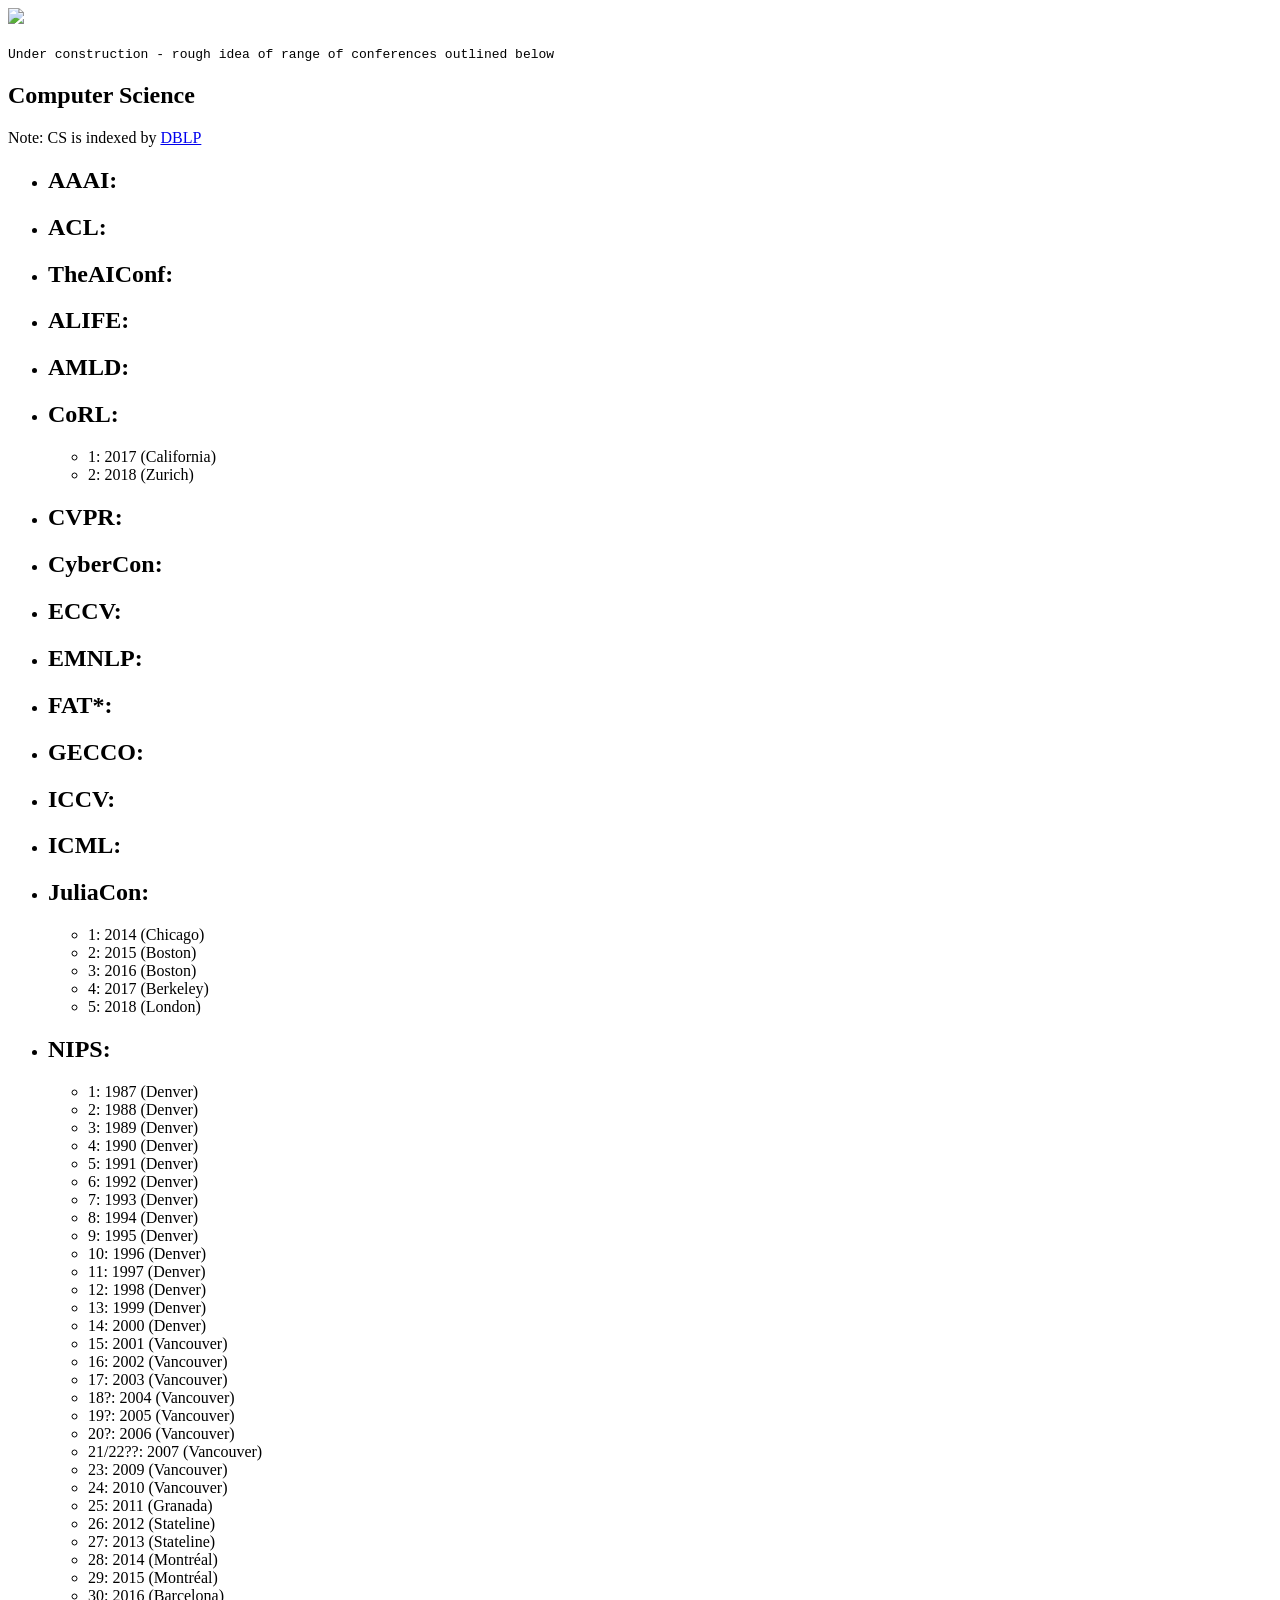
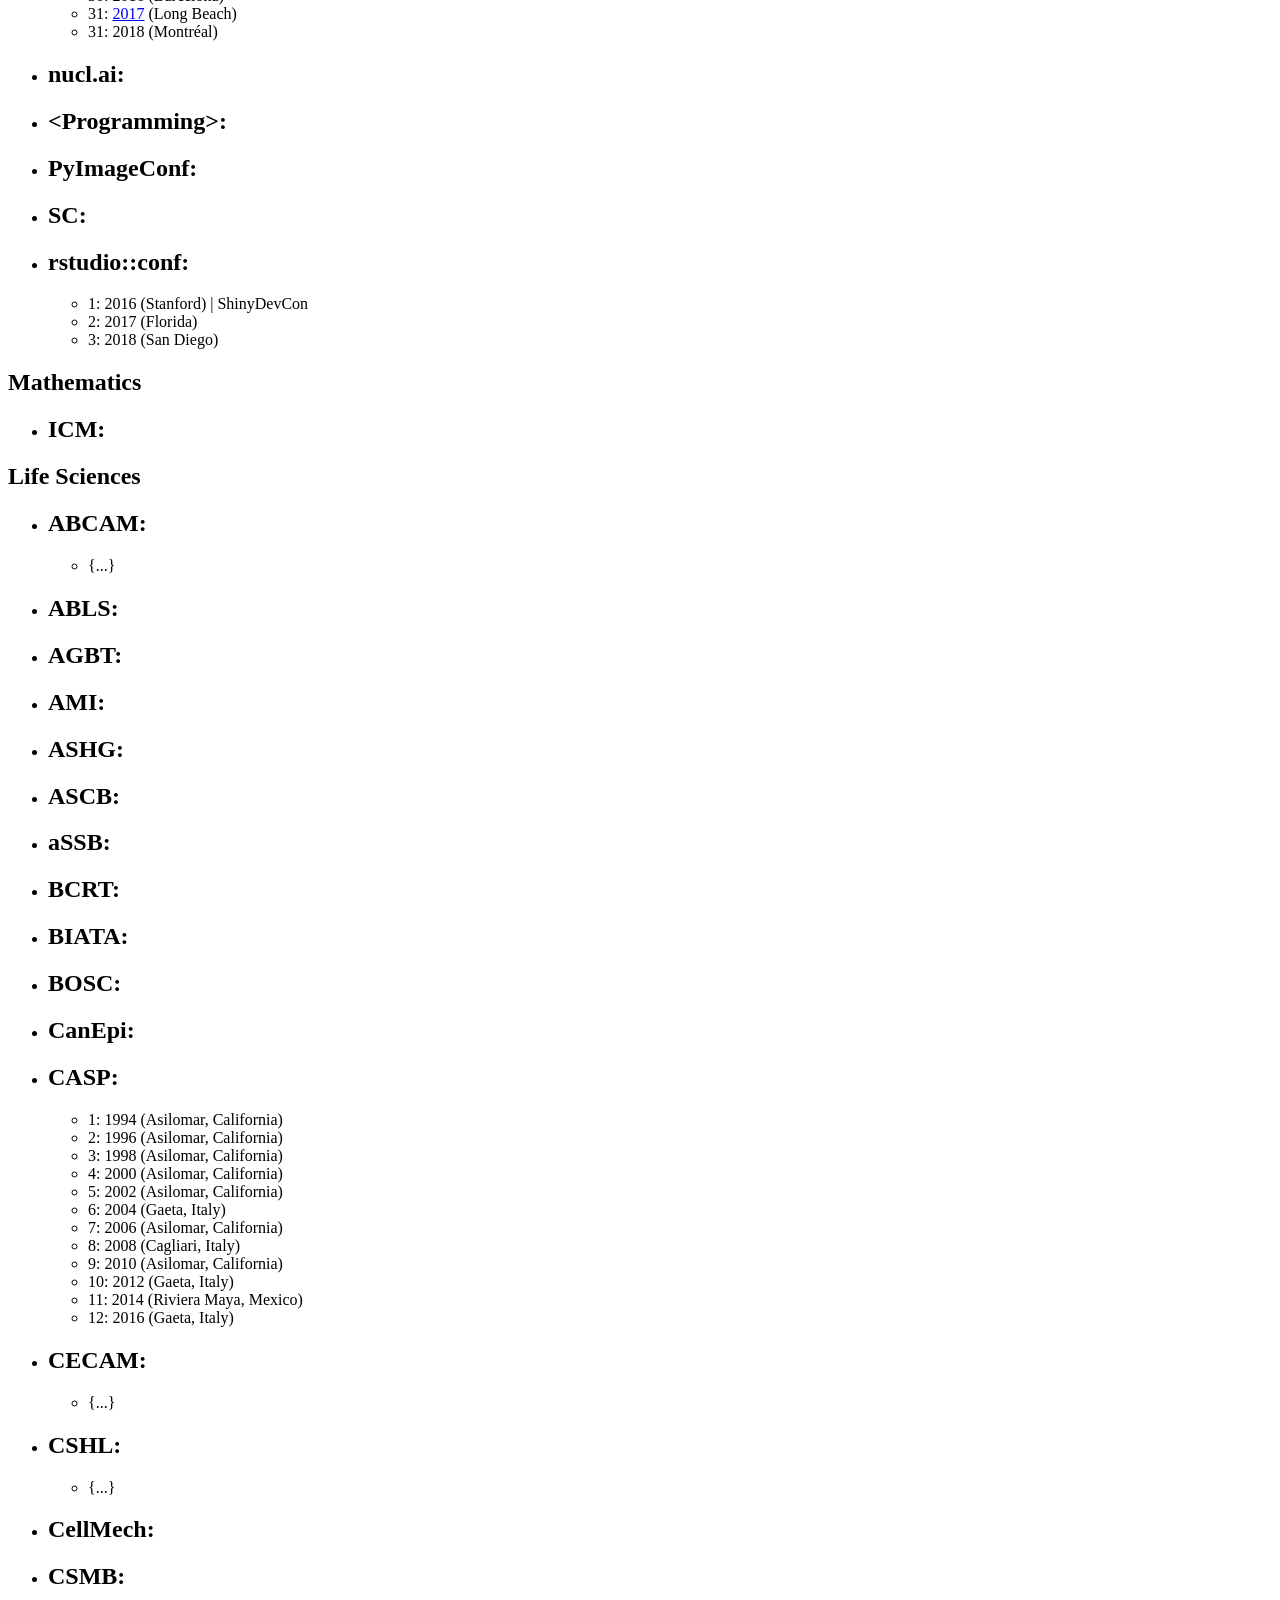
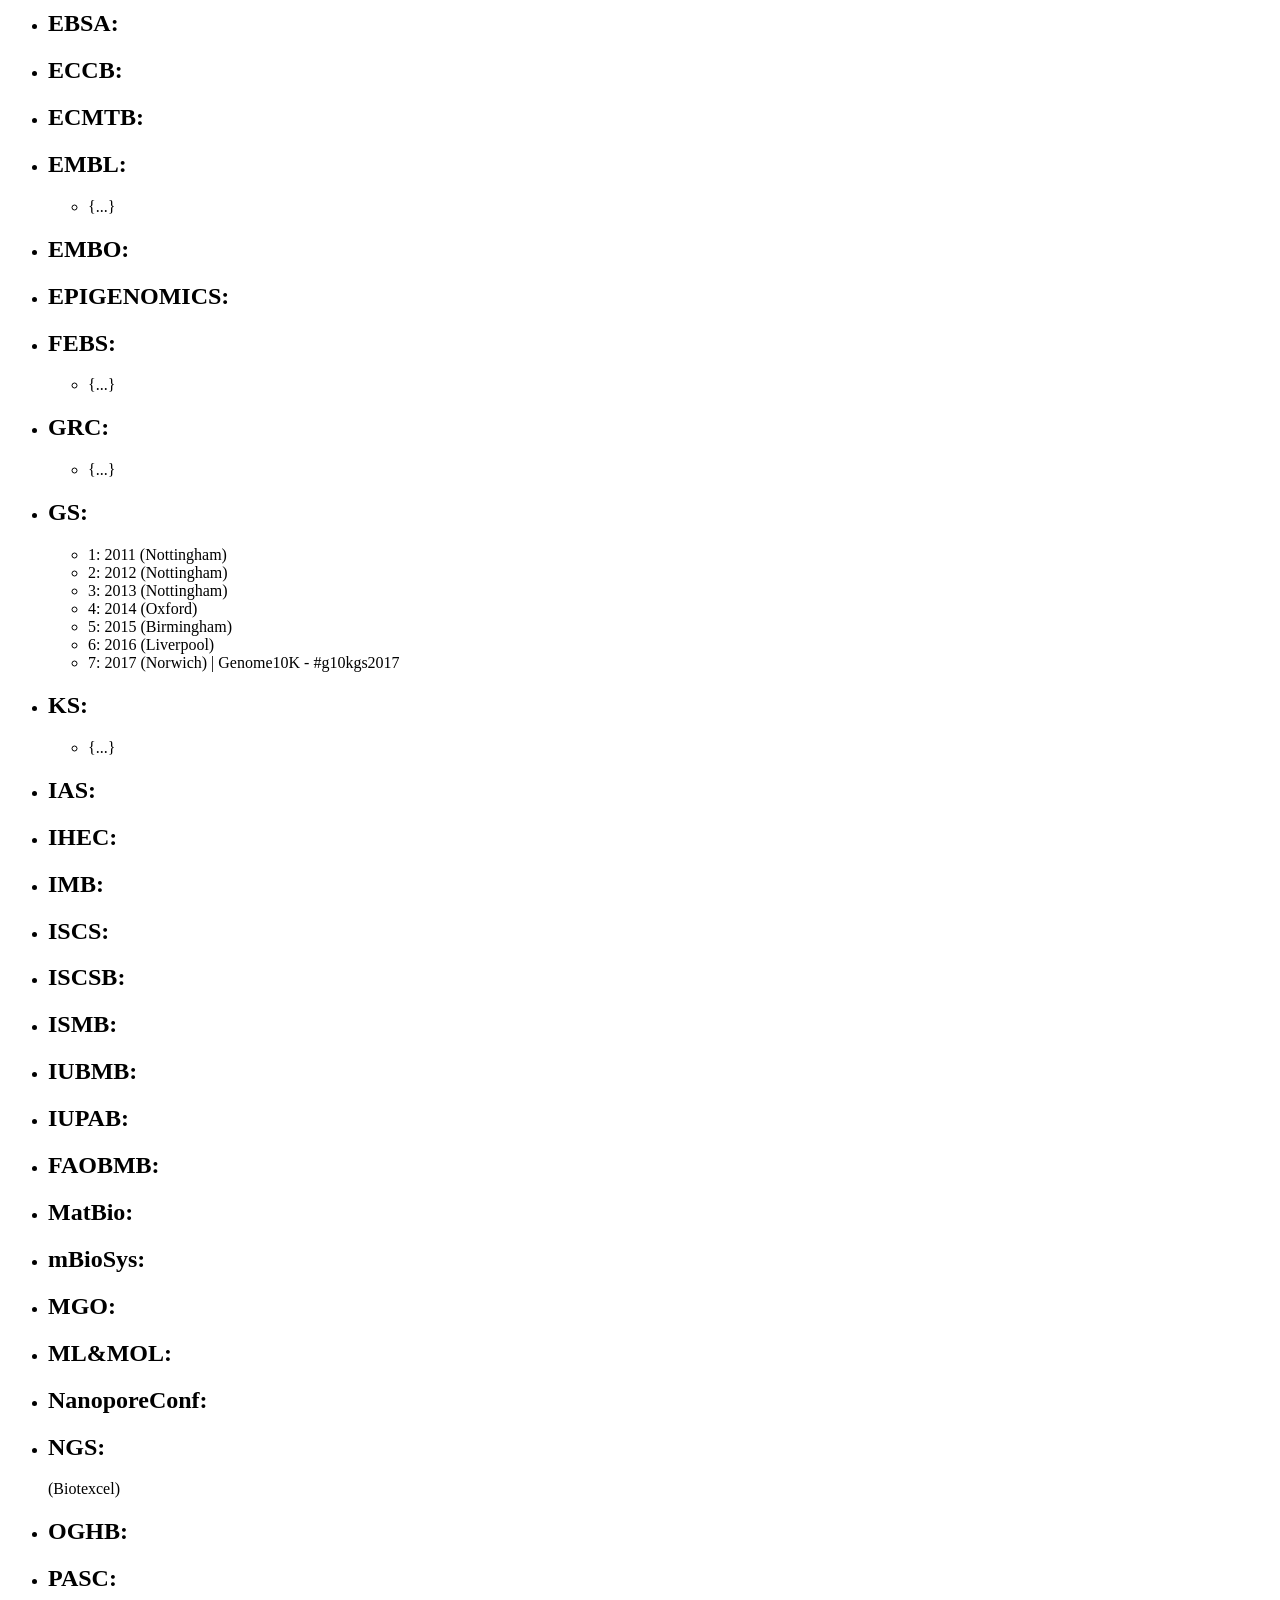
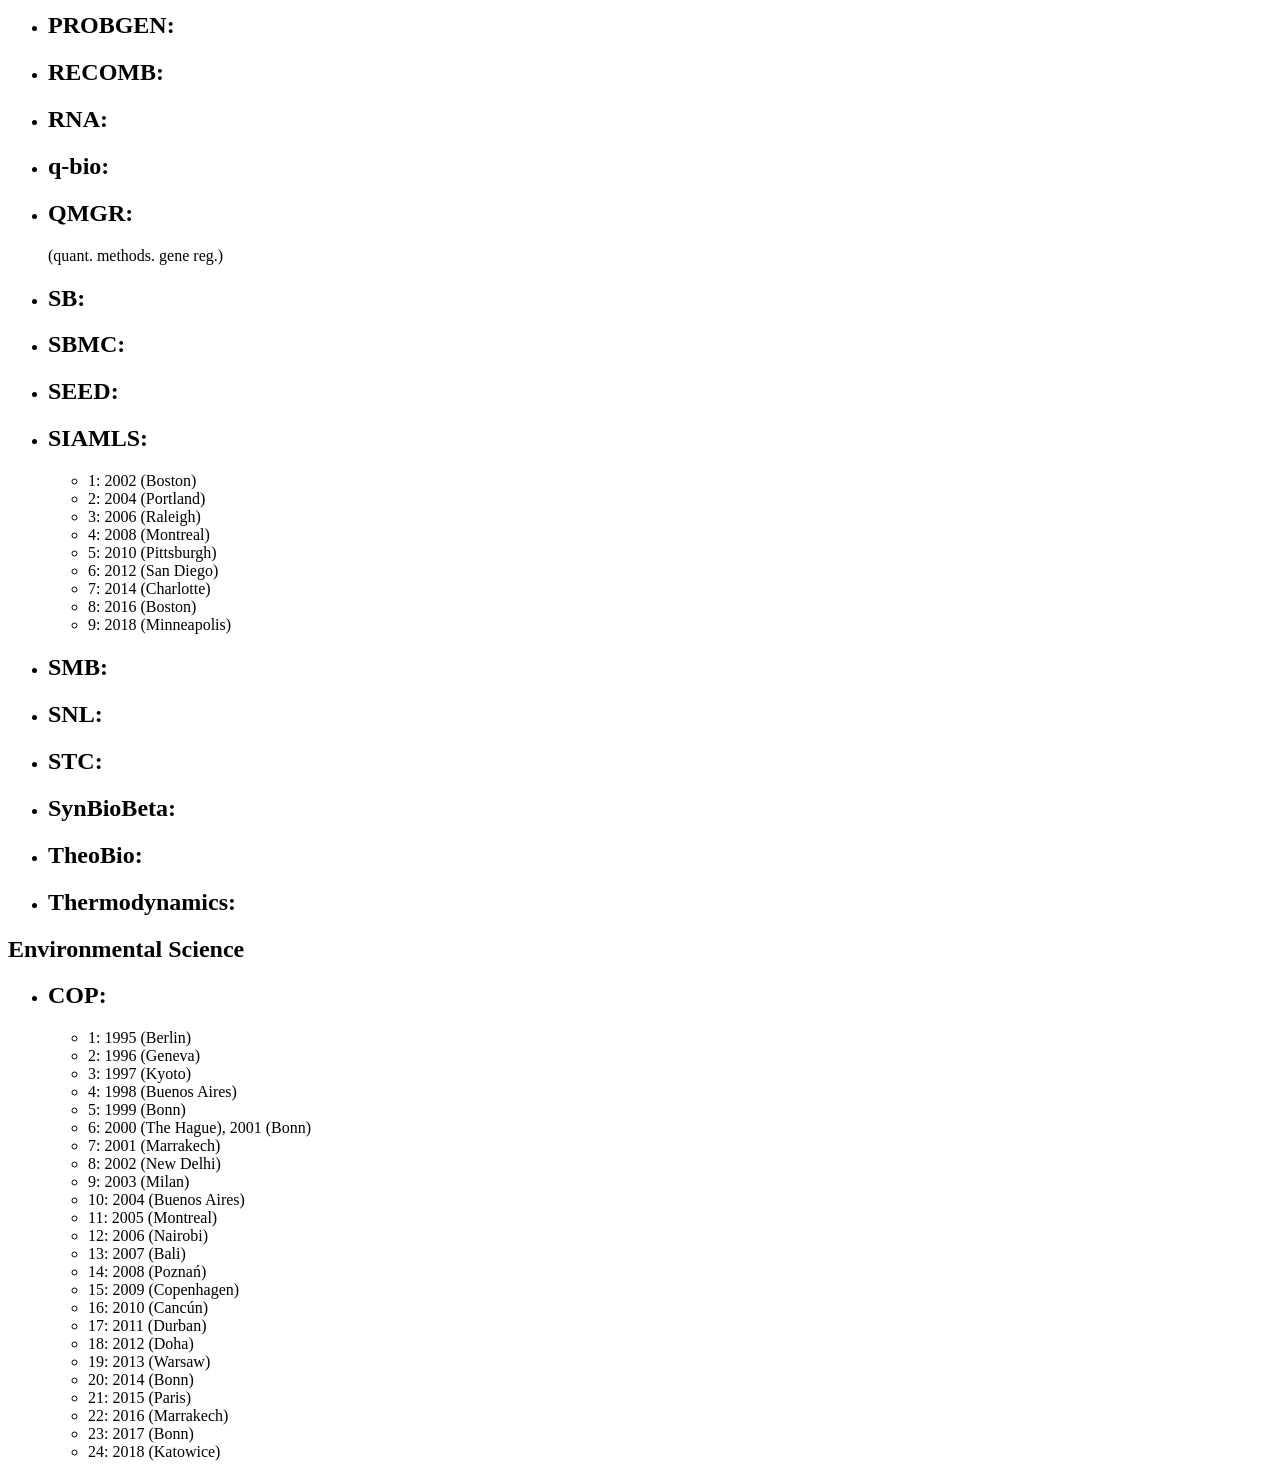
==== index.html @ 93356c05 "Update index.html" ====
<!doctype html>

<html lang="en">
<head>
  <meta charset="utf-8">

  <title>queck⠶conf</title>
  <meta name="description" content="queck⠶conf">
  <meta name="author" content="Louis Maddox">

<!--  <link rel="stylesheet" href="css/styles.css?v=1.0"> -->
</head>

<body>
  <img src="https://raw.githubusercontent.com/lmmx/shots/master/2017/Dec/conf.jpg" style="max-width:100%;"/>
  <section>
    <p><code>Under construction - rough idea of range of conferences outlined below</code></p>
    
    <h1>Computer Science</h1>
    <p>Note: CS is indexed by <a href="http://dblp.org/db/conf/index">DBLP</a></p>
    <ul>
      <li><h2>AAAI:</h2></li>
      <li><h2>ACL:</h2></li>
      <li><h2>TheAIConf:</h2></li>
      <li><h2>ALIFE:</h2></li>
      <li><h2>AMLD:</h2></li>
      <li><h2>CoRL:</h2>
        <ul>
          <li>1: 2017 (California)</li>
          <li>2: 2018 (Zurich)</li>
        </ul>
      </li>
      <li><h2>CVPR:</h2></li>
      <li><h2>CyberCon:</h2></li>
      <li><h2>ECCV:</h2></li>
      <li><h2>EMNLP:</h2></li>
      <li><h2>FAT*:</h2></li>
      <li><h2>GECCO:</h2></li>
      <li><h2>ICCV:</h2></li>
      <li><h2>ICML:</h2></li>
      <li><h2>JuliaCon:</h2>
        <ul>
          <li>1: 2014 (Chicago)</li>
          <li>2: 2015 (Boston)</li>
          <li>3: 2016 (Boston)</li>
          <li>4: 2017 (Berkeley)</li>
          <li>5: 2018 (London)</li>
        </ul>
      </li>
      <li><h2>NIPS:</h2>
        <ul>
          <li>1: 1987 (Denver)</li>
          <li>2: 1988 (Denver)</li>
          <li>3: 1989 (Denver)</li>
          <li>4: 1990 (Denver)</li>
          <li>5: 1991 (Denver)</li>
          <li>6: 1992 (Denver)</li>
          <li>7: 1993 (Denver)</li>
          <li>8: 1994 (Denver)</li>
          <li>9: 1995 (Denver)</li>
          <li>10: 1996 (Denver)</li>
          <li>11: 1997 (Denver)</li>
          <li>12: 1998 (Denver)</li>
          <li>13: 1999 (Denver)</li>
          <li>14: 2000 (Denver)</li>
          <li>15: 2001 (Vancouver)</li>
          <li>16: 2002 (Vancouver)</li>
          <li>17: 2003 (Vancouver)</li>
          <li>18?: 2004 (Vancouver)</li>
          <li>19?: 2005 (Vancouver)</li>
          <li>20?: 2006 (Vancouver)</li>
          <li>21/22??: 2007 (Vancouver)</li>
          <li>23: 2009 (Vancouver)</li>
          <li>24: 2010 (Vancouver)</li>
          <li>25: 2011 (Granada)</li>
          <li>26: 2012 (Stateline)</li>
          <li>27: 2013 (Stateline)</li>
          <li>28: 2014 (Montréal)</li>
          <li>29: 2015 (Montréal)</li>
          <li>30: 2016 (Barcelona)</li>
          <li>31: <a href="/nips2017">2017</a> (Long Beach)</li>
          <li>31: 2018 (Montréal)</li>
        </ul>
      </li>
      <li><h2>nucl.ai:</h2></li>
      <li><h2>&lt;Programming&gt;:</h2></li>
      <li><h2>PyImageConf:</h2></li>
      <li><h2>SC:</h2></li>
      <li><h2>rstudio::conf:</h2>
        <ul>
          <li>1: 2016 (Stanford) | ShinyDevCon</li>
          <li>2: 2017 (Florida)</li>
          <li>3: 2018 (San Diego)</li>
        </ul></li>
    </ul>
    
    <h1>Mathematics</h1>
    <ul>
      <li><h2>ICM:</h2></li>
    </ul>
    
    <h1>Life Sciences</h1>
    <ul>
      <li><h2>ABCAM:</h2>
        <ul>
          <li>{...}</li>
        </ul>
      </li>
      <li><h2>ABLS:</h2></li>
      <li><h2>AGBT:</h2></li>
      <li><h2>AMI:</h2></li>
      <li><h2>ASHG:</h2></li>
      <li><h2>ASCB:</h2></li>
      <li><h2>aSSB:</h2></li>
      <li><h2>BCRT:</h2></li>
      <li><h2>BIATA:</h2></li>
      <li><h2>BOSC:</h2></li>
      <li><h2>CanEpi:</h2></li>      
      <li><h2>CASP:</h2>
        <ul>
          <li>1: 1994 (Asilomar, California)</li>
          <li>2: 1996 (Asilomar, California)</li>
          <li>3: 1998 (Asilomar, California)</li>
          <li>4: 2000 (Asilomar, California)</li>
          <li>5: 2002 (Asilomar, California)</li>
          <li>6: 2004 (Gaeta, Italy)</li>
          <li>7: 2006 (Asilomar, California)</li>
          <li>8: 2008 (Cagliari, Italy)</li>
          <li>9: 2010 (Asilomar, California)</li>
          <li>10: 2012 (Gaeta, Italy)</li>
          <li>11: 2014 (Riviera Maya, Mexico)</li>
          <li>12: 2016 (Gaeta, Italy)</li>
        </ul>
      </li>      
      <li><h2>CECAM:</h2>
        <ul>
          <li>{...}</li>
        </ul>
      </li>
      <li><h2>CSHL:</h2>
        <ul>
          <li>{...}</li>
        </ul>
      </li>
      <li><h2>CellMech:</h2></li>
      <li><h2>CSMB:</h2></li>
      <li><h2>EBSA:</h2></li>
      <li><h2>ECCB:</h2></li>
      <li><h2>ECMTB:</h2></li>
      <li><h2>EMBL:</h2>
        <ul>
          <li>{...}</li>
        </ul>
      </li>
      <li><h2>EMBO:</h2></li>
      <li><h2>EPIGENOMICS:</h2></li>
      <li><h2>FEBS:</h2>
        <ul>
          <li>{...}</li>
        </ul>
      </li>      <li><h2>GRC:</h2>
        <ul>
          <li>{...}</li>
        </ul>
      </li>
      <li><h2>GS:</h2>
        <ul>
          <li>1: 2011 (Nottingham)</li>
          <li>2: 2012 (Nottingham)</li>
          <li>3: 2013 (Nottingham)</li>
          <li>4: 2014 (Oxford)</li>
          <li>5: 2015 (Birmingham)</li>
          <li>6: 2016 (Liverpool)</li>
          <li>7: 2017 (Norwich) | Genome10K - #g10kgs2017</li>
        </ul>
      </li>
      <li><h2>KS:</h2>
        <ul>
          <li>{...}</li>
        </ul>
      </li>
      <li><h2>IAS:</h2></li>
      <li><h2>IHEC:</h2></li>
      <li><h2>IMB:</h2></li>
      <li><h2>ISCS:</h2></li>
      <li><h2>ISCSB:</h2></li>
      <li><h2>ISMB:</h2></li>
      <li><h2>IUBMB:</h2></li>
      <li><h2>IUPAB:</h2></li>
      <li><h2>FAOBMB:</h2></li>
      <li><h2>MatBio:</h2></li>
      <li><h2>mBioSys:</h2></li>
      <li><h2>MGO:</h2></li>
      <li><h2>ML&MOL:</h2></li>
      <li><h2>NanoporeConf:</h2></li>
      <li><h2>NGS:</h2> (Biotexcel)</li>
      <li><h2>OGHB:</h2></li>
      <li><h2>PASC:</h2></li>
      <li><h2>PROBGEN:</h2></li>
      <li><h2>RECOMB:</h2></li>
      <li><h2>RNA:</h2></li>
      <li><h2>q-bio:</h2></li>
      <li><h2>QMGR:</h2> (quant. methods. gene reg.)</li>
      <li><h2>SB:</h2></li>
      <li><h2>SBMC:</h2></li>
      <li><h2>SEED:</h2></li>
      <li><h2>SIAMLS:</h2>
        <ul>
          <li>1: 2002 (Boston)</li>
          <li>2: 2004 (Portland)</li>
          <li>3: 2006 (Raleigh)</li>
          <li>4: 2008 (Montreal)</li>
          <li>5: 2010 (Pittsburgh)</li>
          <li>6: 2012 (San Diego)</li>
          <li>7: 2014 (Charlotte)</li>
          <li>8: 2016 (Boston)</li>
          <li>9: 2018 (Minneapolis)</li>
        </ul>
      </li>
      <li><h2>SMB:</h2></li>
      <li><h2>SNL:</h2></li>
      <li><h2>STC:</h2></li>
      <li><h2>SynBioBeta:</h2></li>
      <li><h2>TheoBio:</h2></li>
      <li><h2>Thermodynamics:</h2></li>
    </ul>
    <h1>Environmental Science</h1>
    <ul>
      <li><h2>COP:</h2>
        <ul>
          <li>1: 1995 (Berlin)</li>
          <li>2: 1996 (Geneva)</li>
          <li>3: 1997 (Kyoto)</li>
          <li>4: 1998 (Buenos Aires)</li>
          <li>5: 1999 (Bonn)</li>
          <li>6: 2000 (The Hague), 2001 (Bonn)</li>
          <li>7: 2001 (Marrakech)</li>
          <li>8: 2002 (New Delhi)</li>
          <li>9: 2003 (Milan)</li>
          <li>10: 2004 (Buenos Aires)</li>
          <li>11: 2005 (Montreal)</li>
          <li>12: 2006 (Nairobi)</li>
          <li>13: 2007 (Bali)</li>
          <li>14: 2008 (Poznań)</li>
          <li>15: 2009 (Copenhagen)</li>
          <li>16: 2010 (Cancún)</li>
          <li>17: 2011 (Durban)</li>
          <li>18: 2012 (Doha)</li>
          <li>19: 2013 (Warsaw)</li>
          <li>20: 2014 (Bonn)</li>
          <li>21: 2015 (Paris)</li>
          <li>22: 2016 (Marrakech)</li>
          <li>23: 2017 (Bonn)</li>
          <li>24: 2018 (Katowice)</li>
        </ul>
      </li>
    </ul>

  </section>
  <!--<script src="js/scripts.js"></script>-->
</body>
</html>
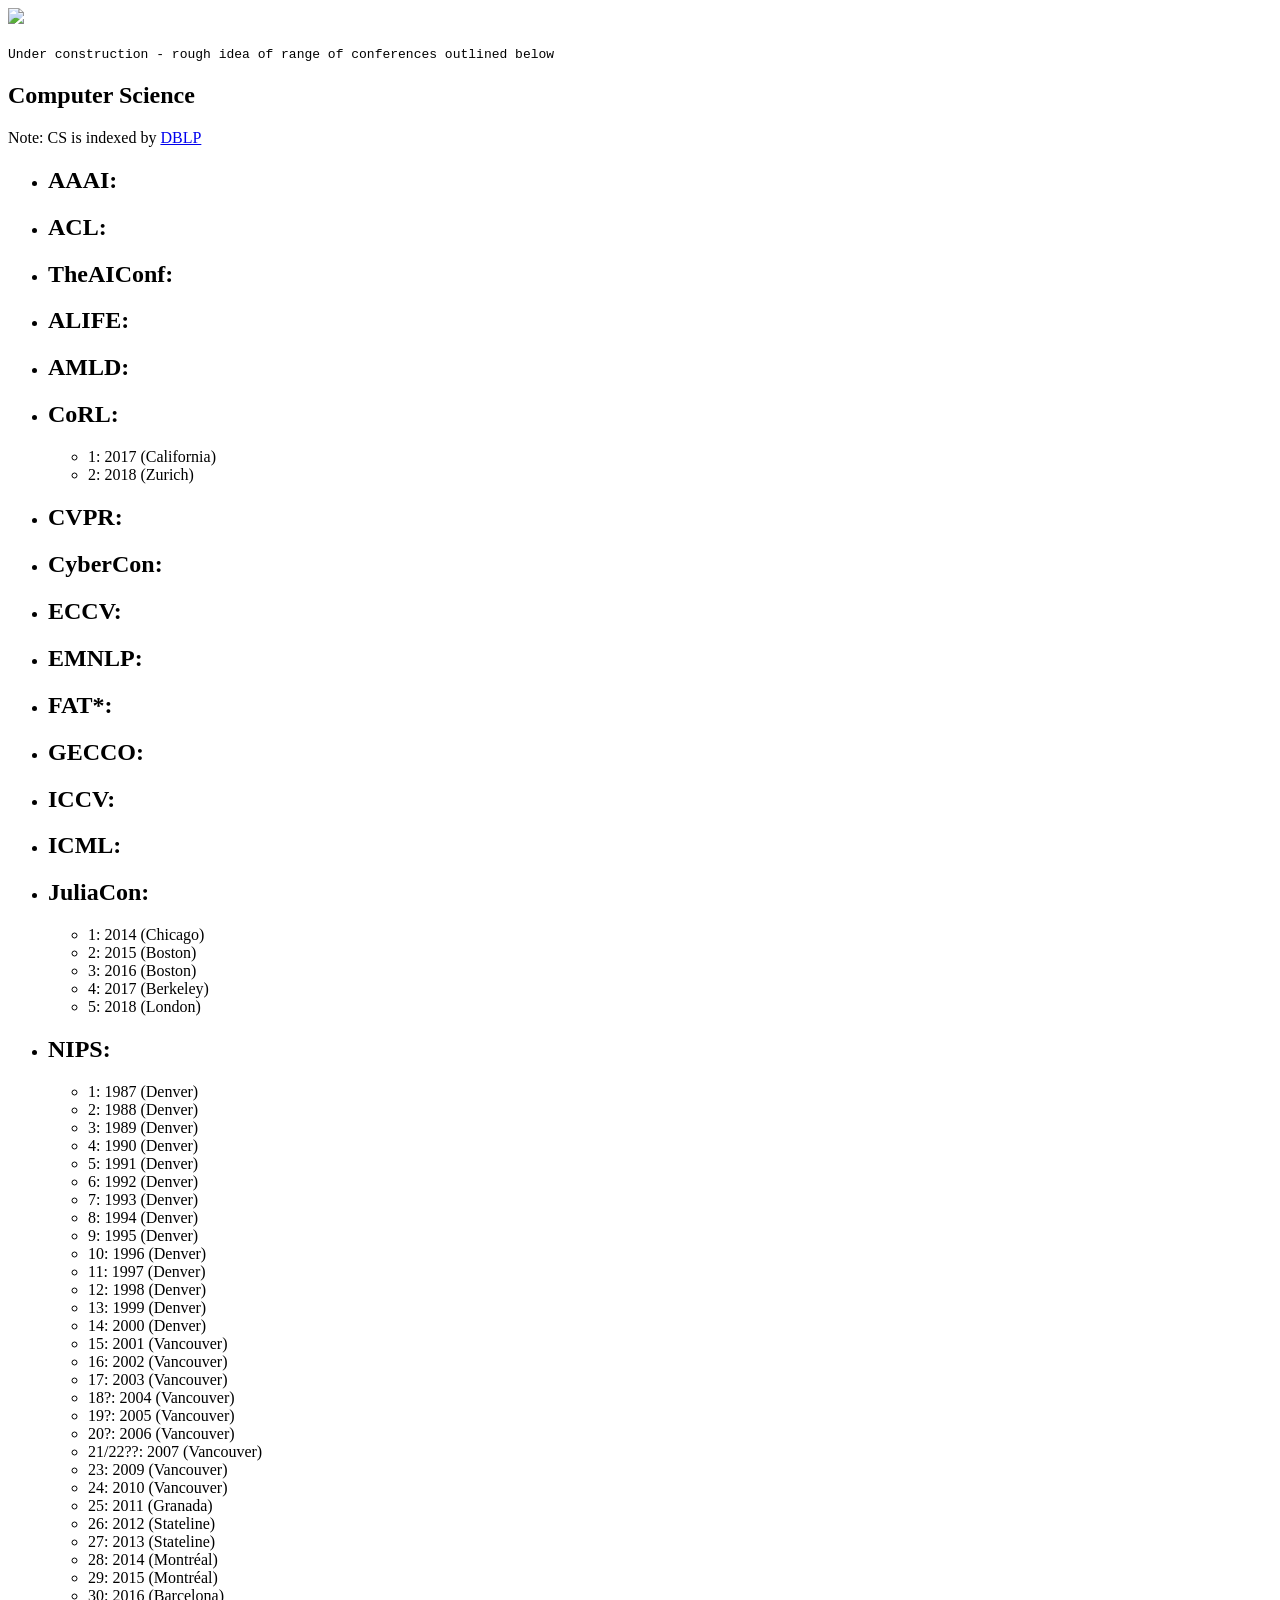
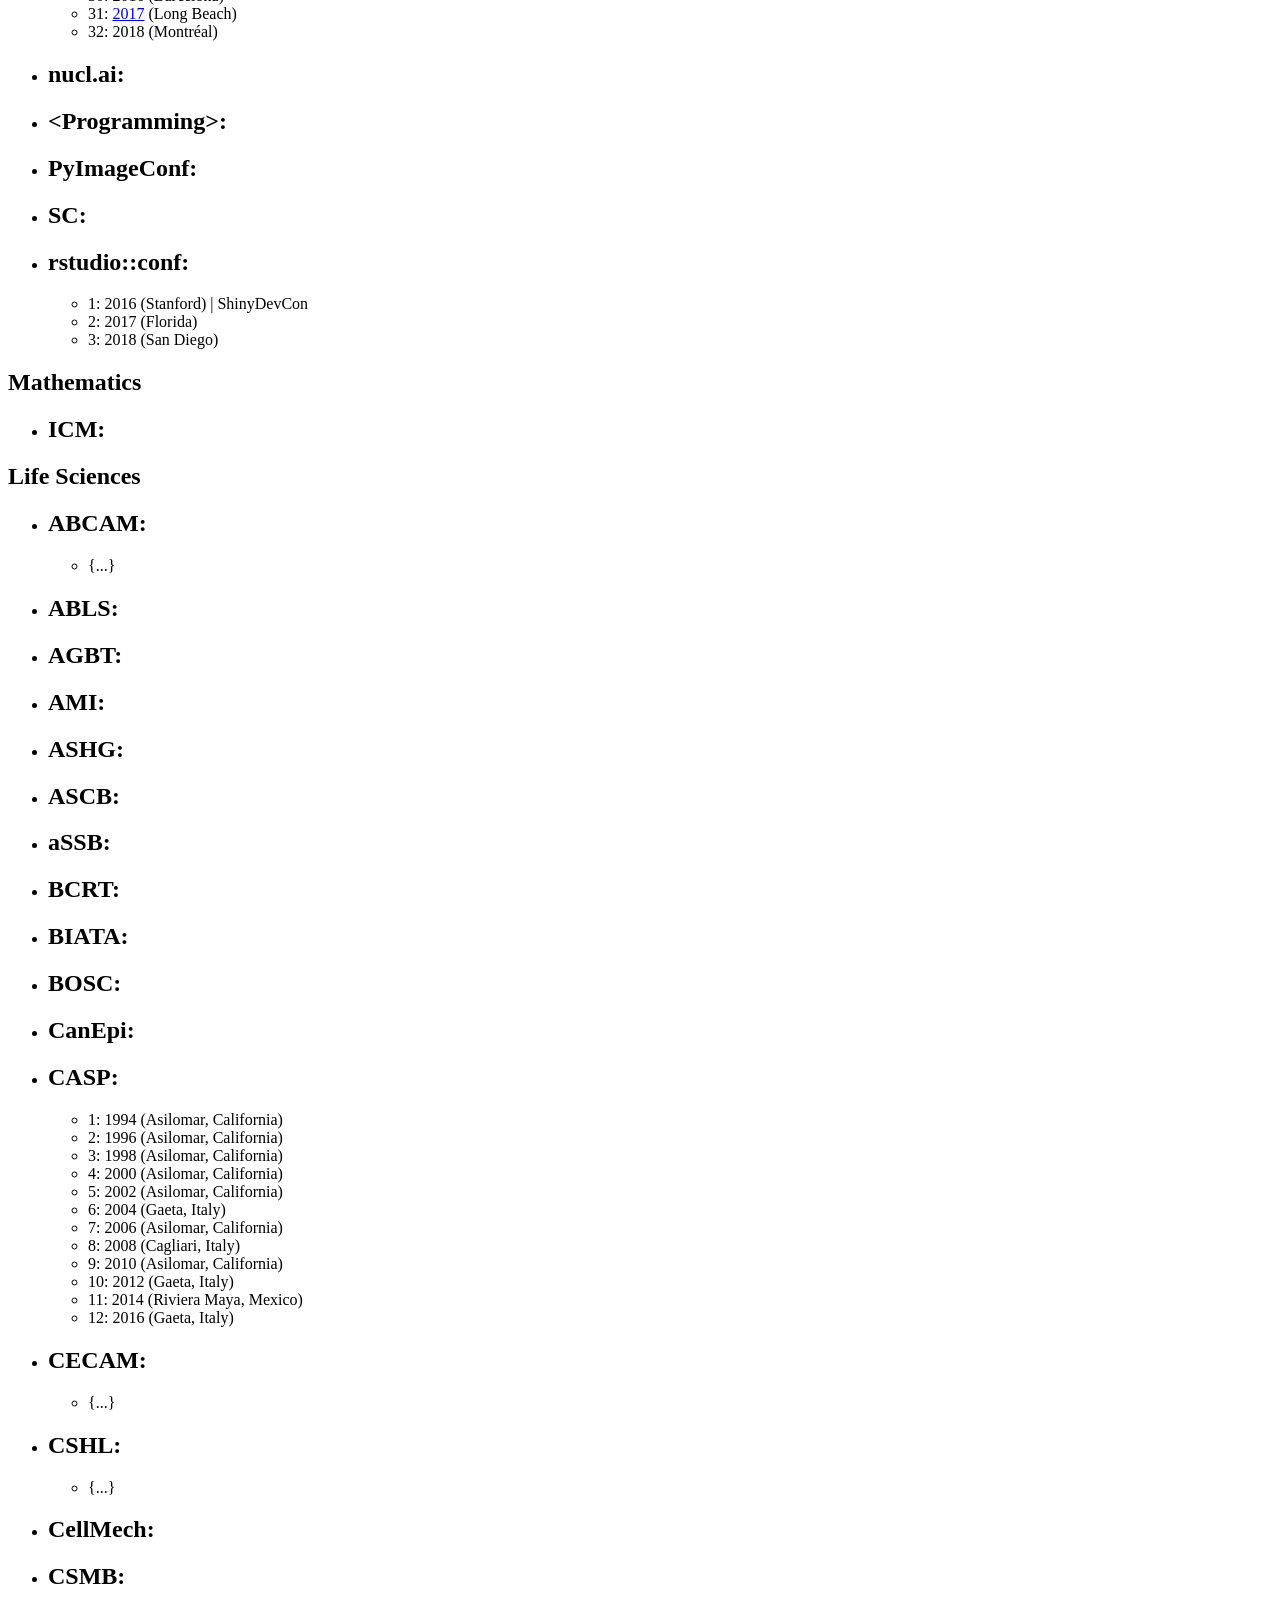
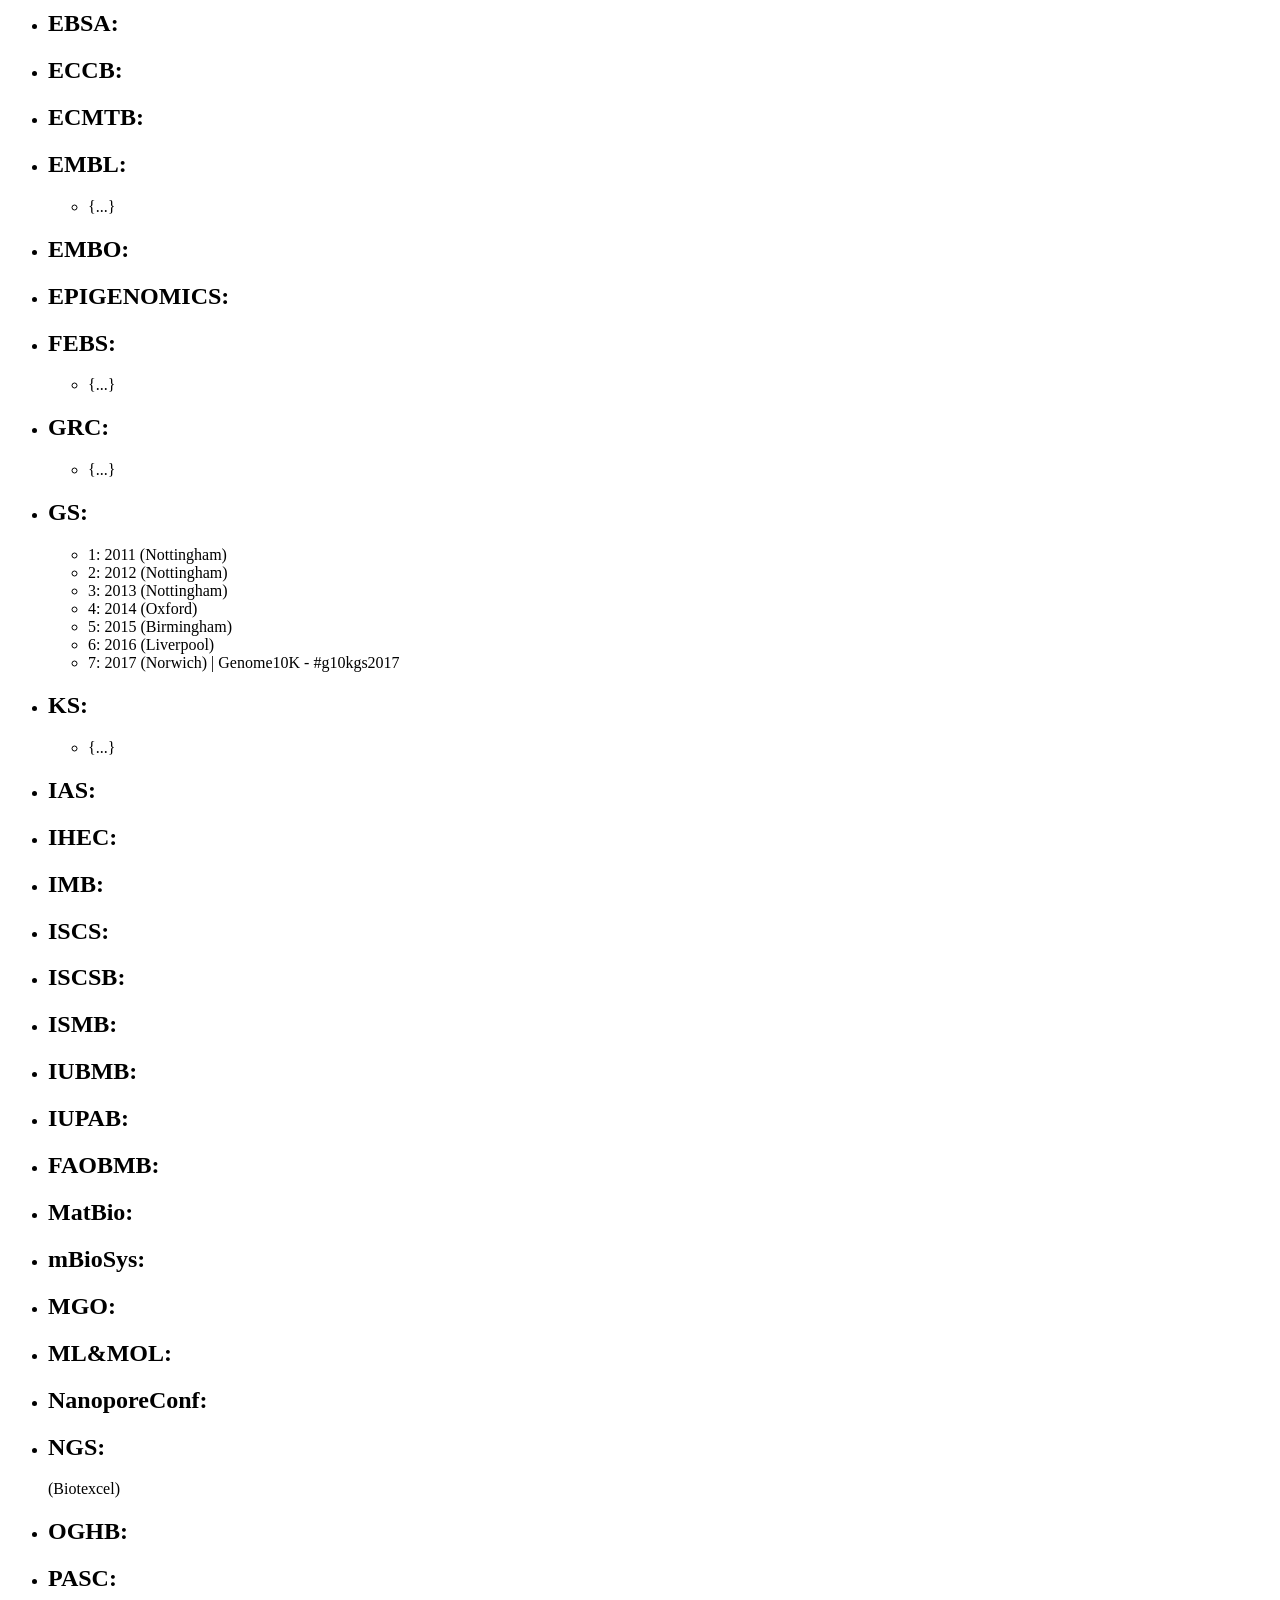
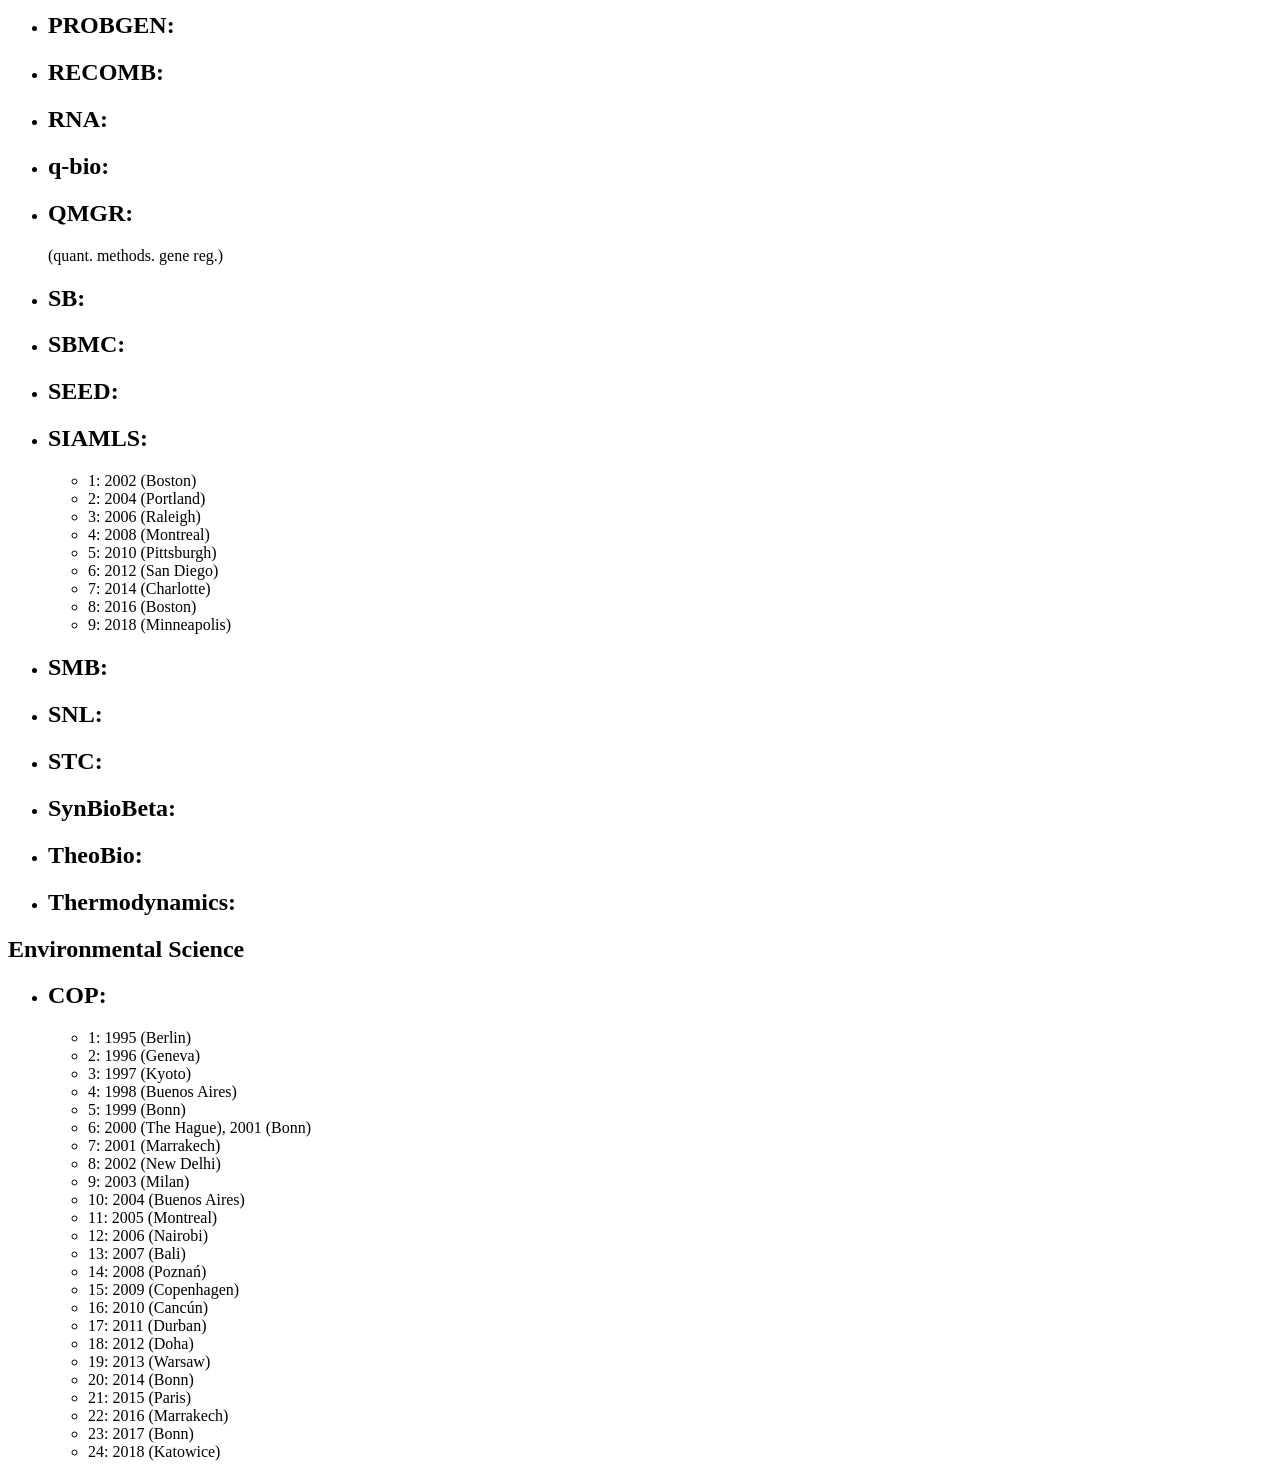
==== commit a2a46718: "Update index.html" ====
--- a/index.html
+++ b/index.html
@@ -79,7 +79,7 @@
           <li>29: 2015 (Montréal)</li>
           <li>30: 2016 (Barcelona)</li>
           <li>31: <a href="/nips2017">2017</a> (Long Beach)</li>
-          <li>31: 2018 (Montréal)</li>
+          <li>32: 2018 (Montréal)</li>
         </ul>
       </li>
       <li><h2>nucl.ai:</h2></li>
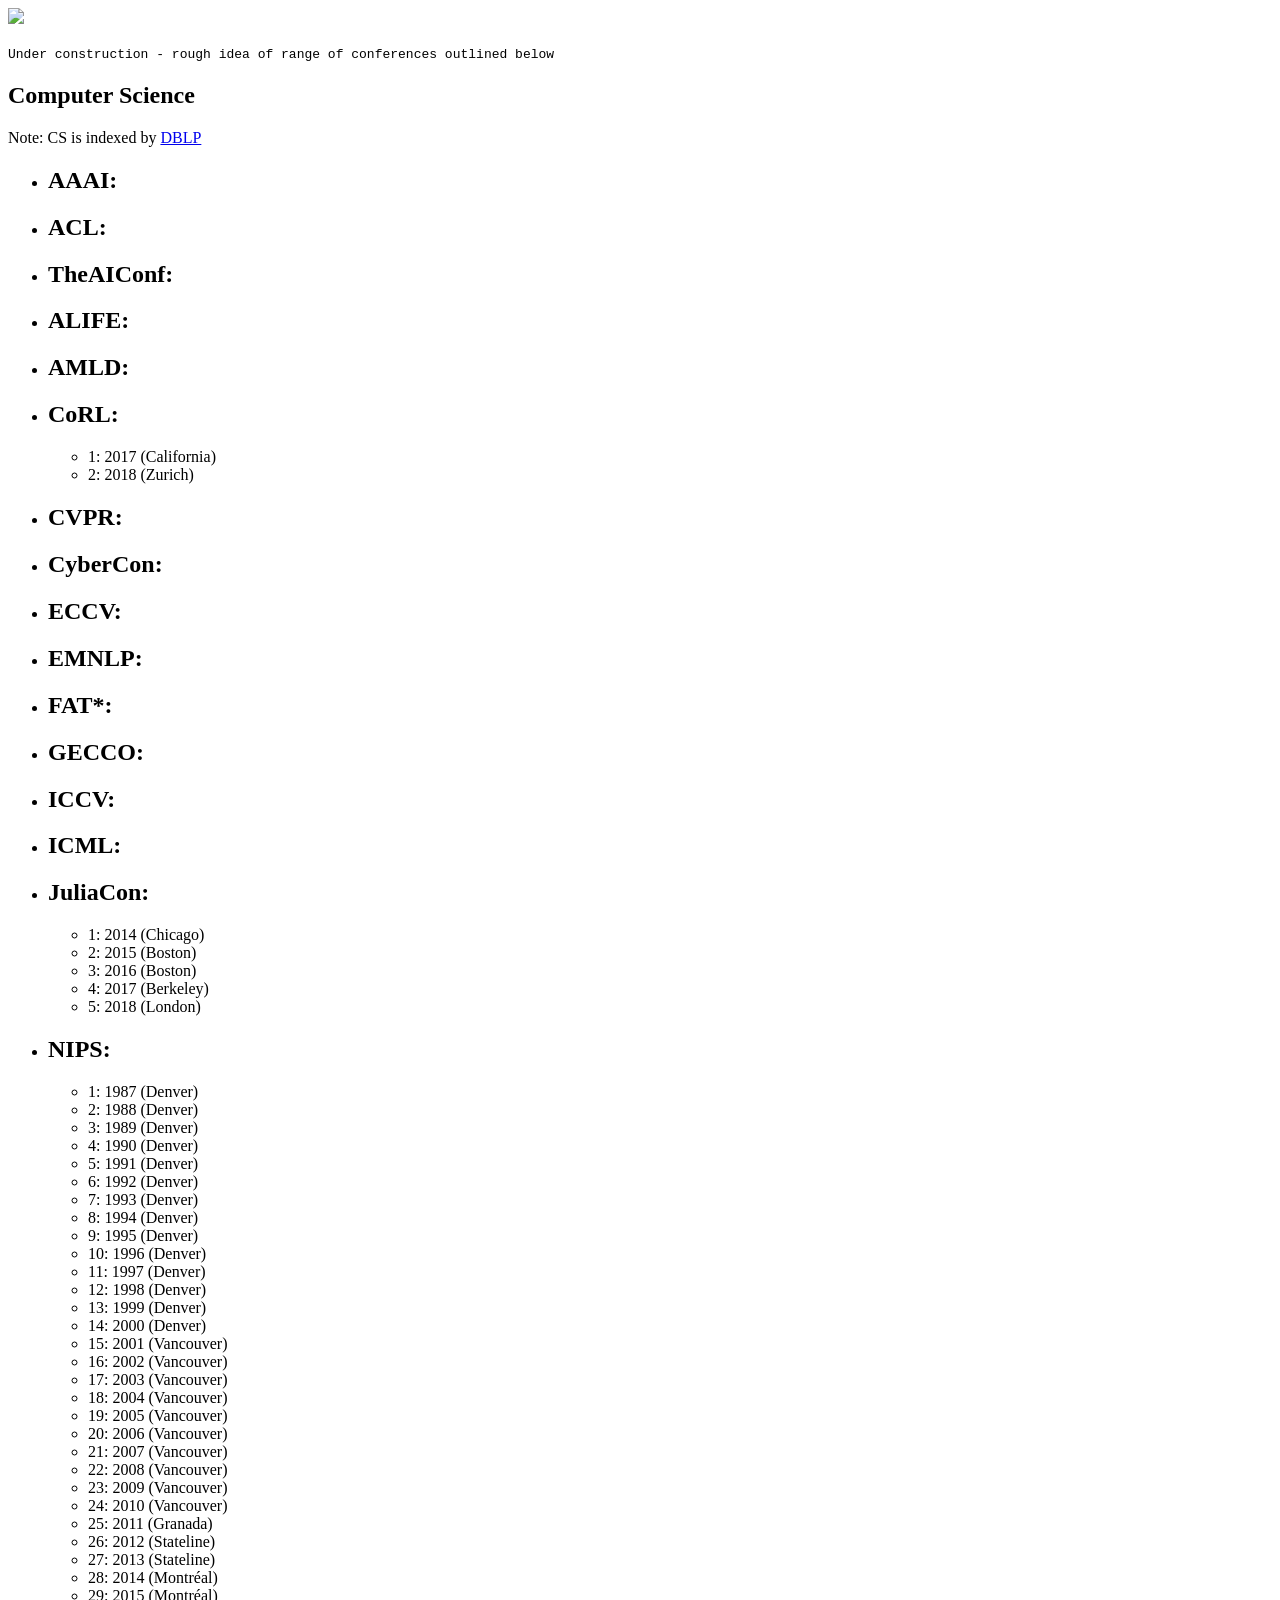
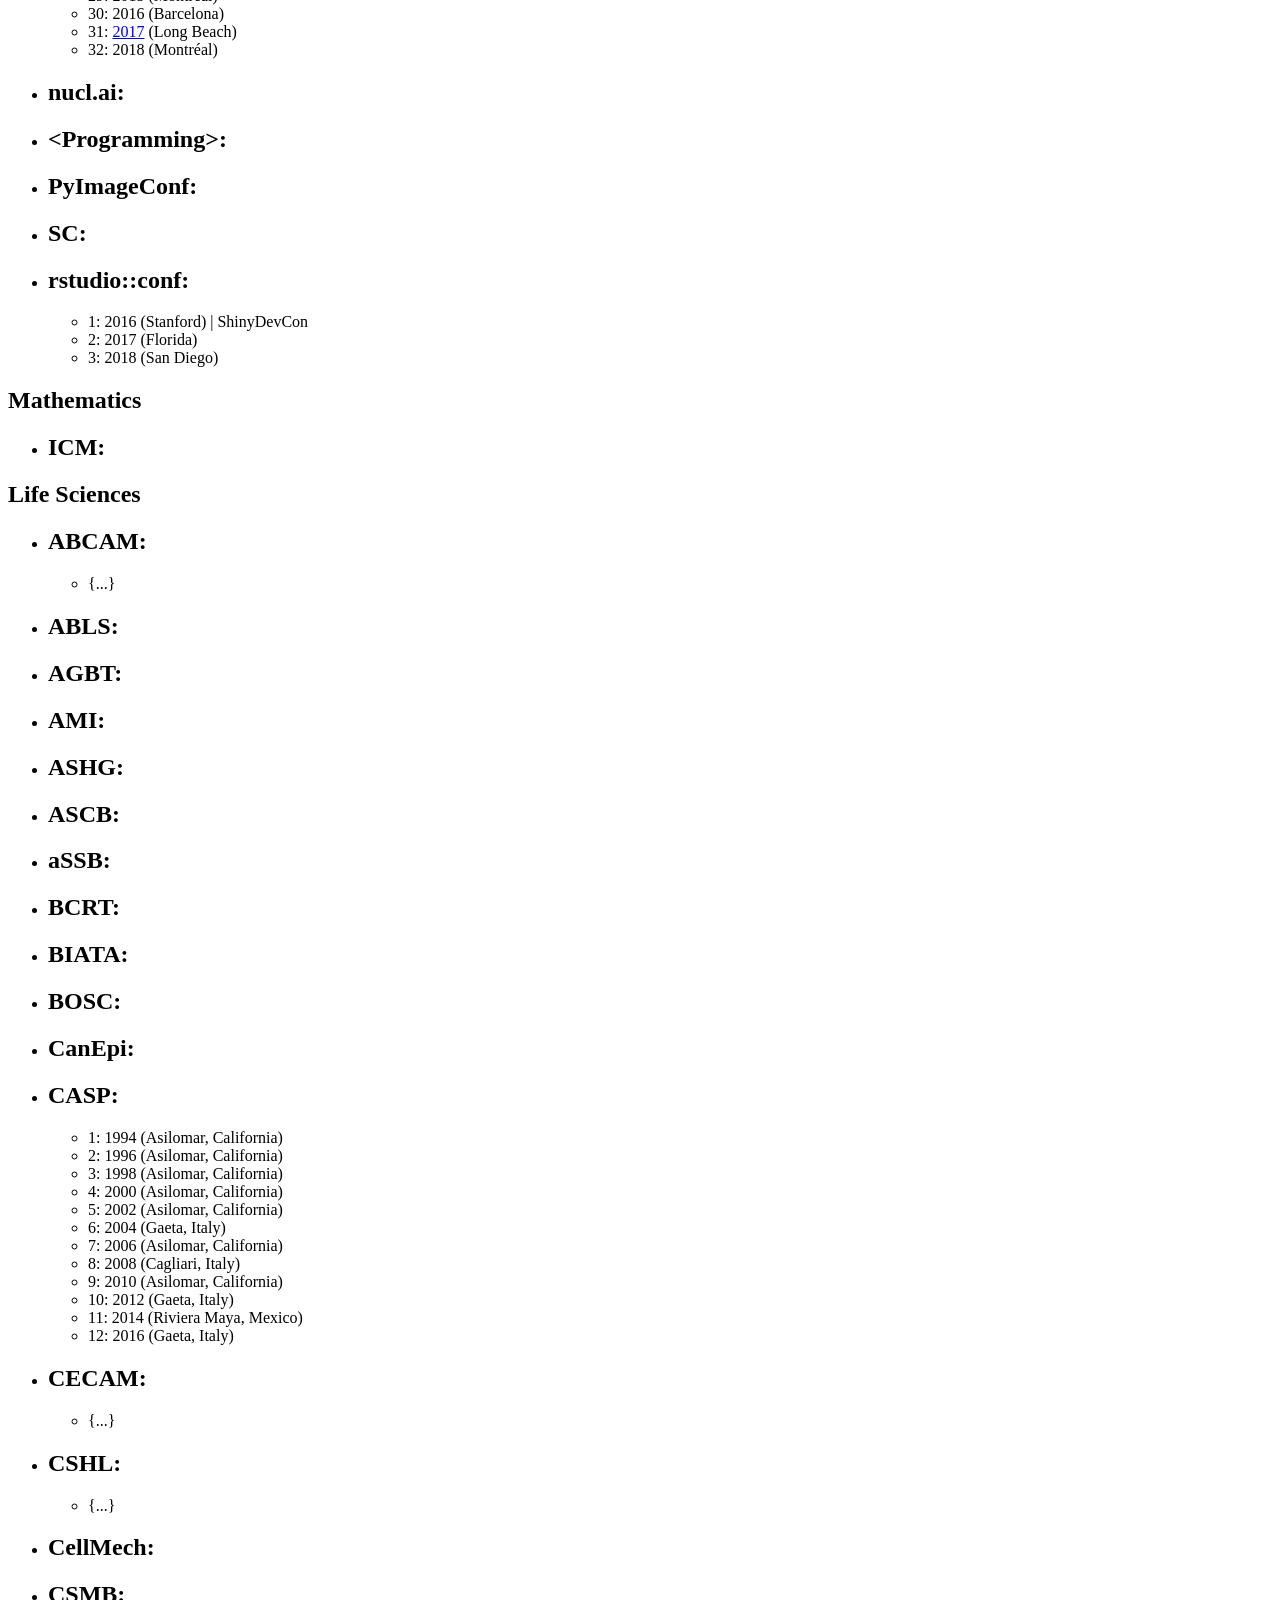
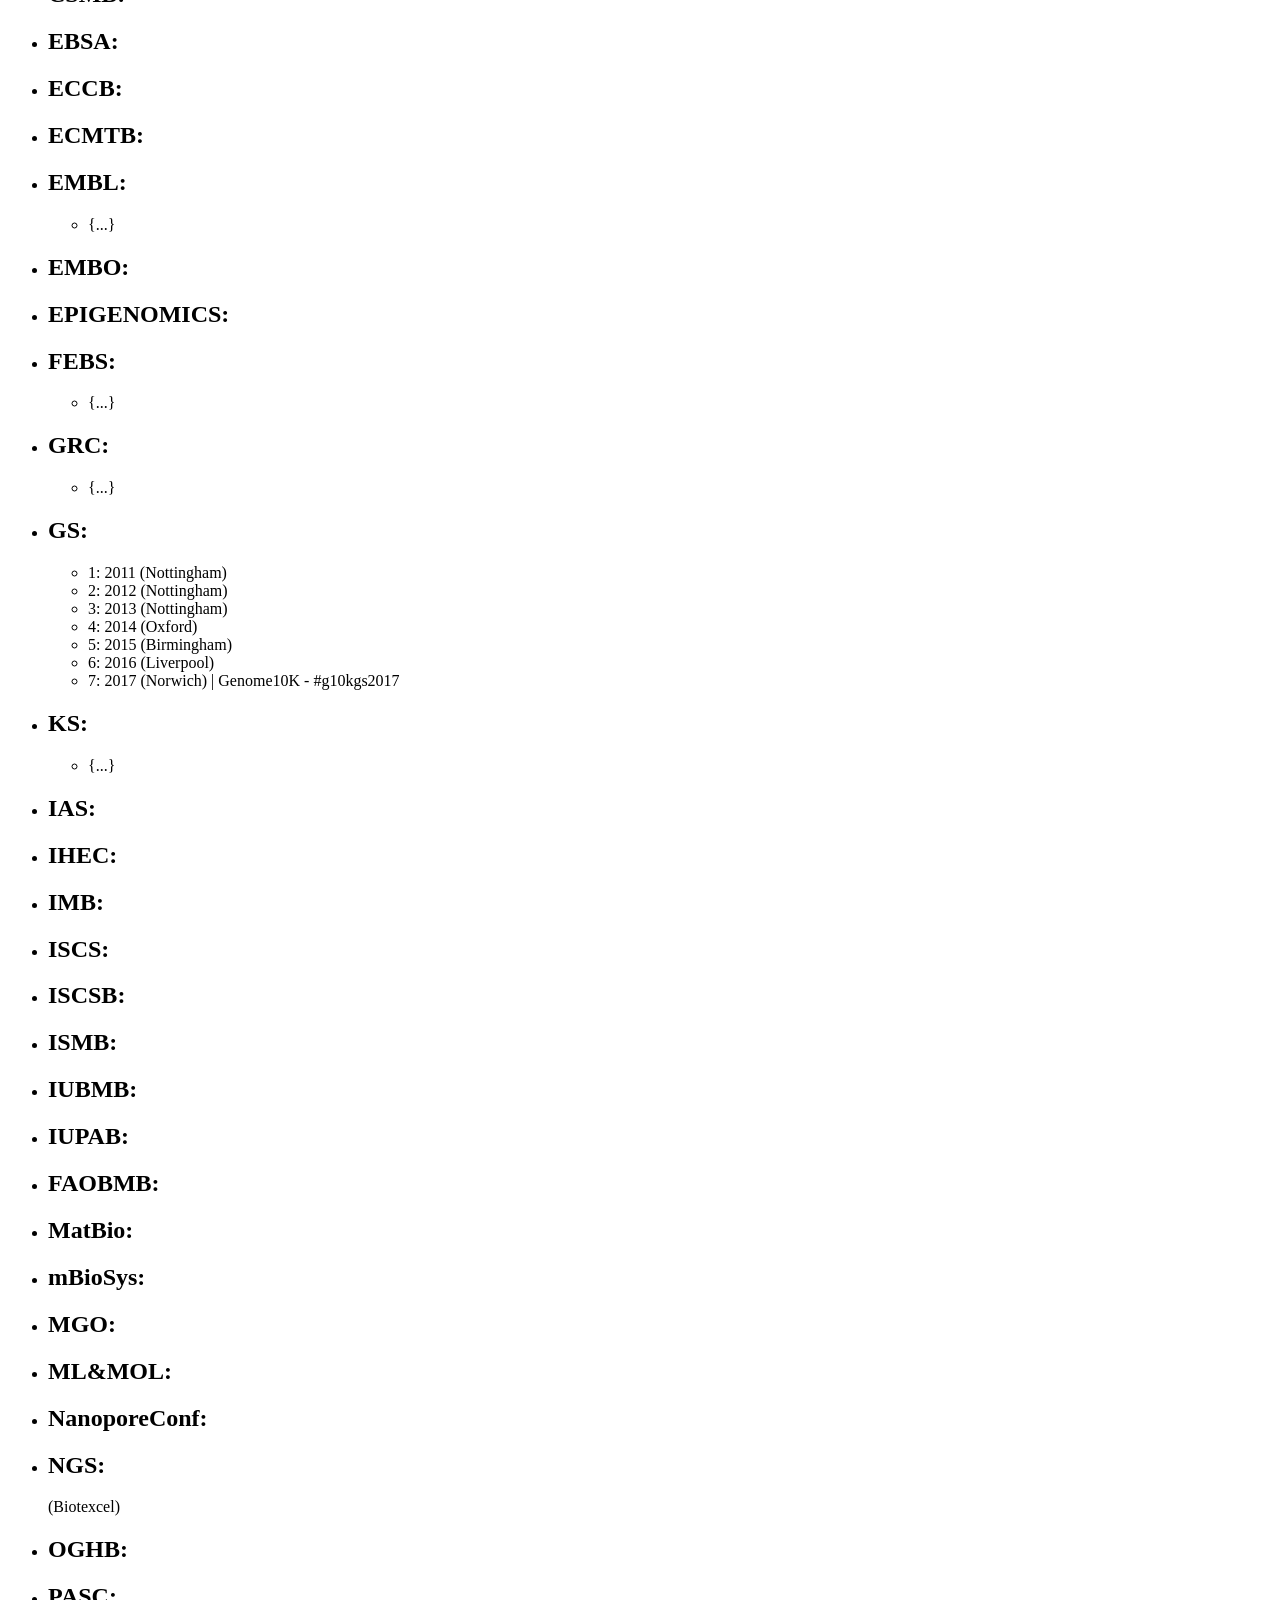
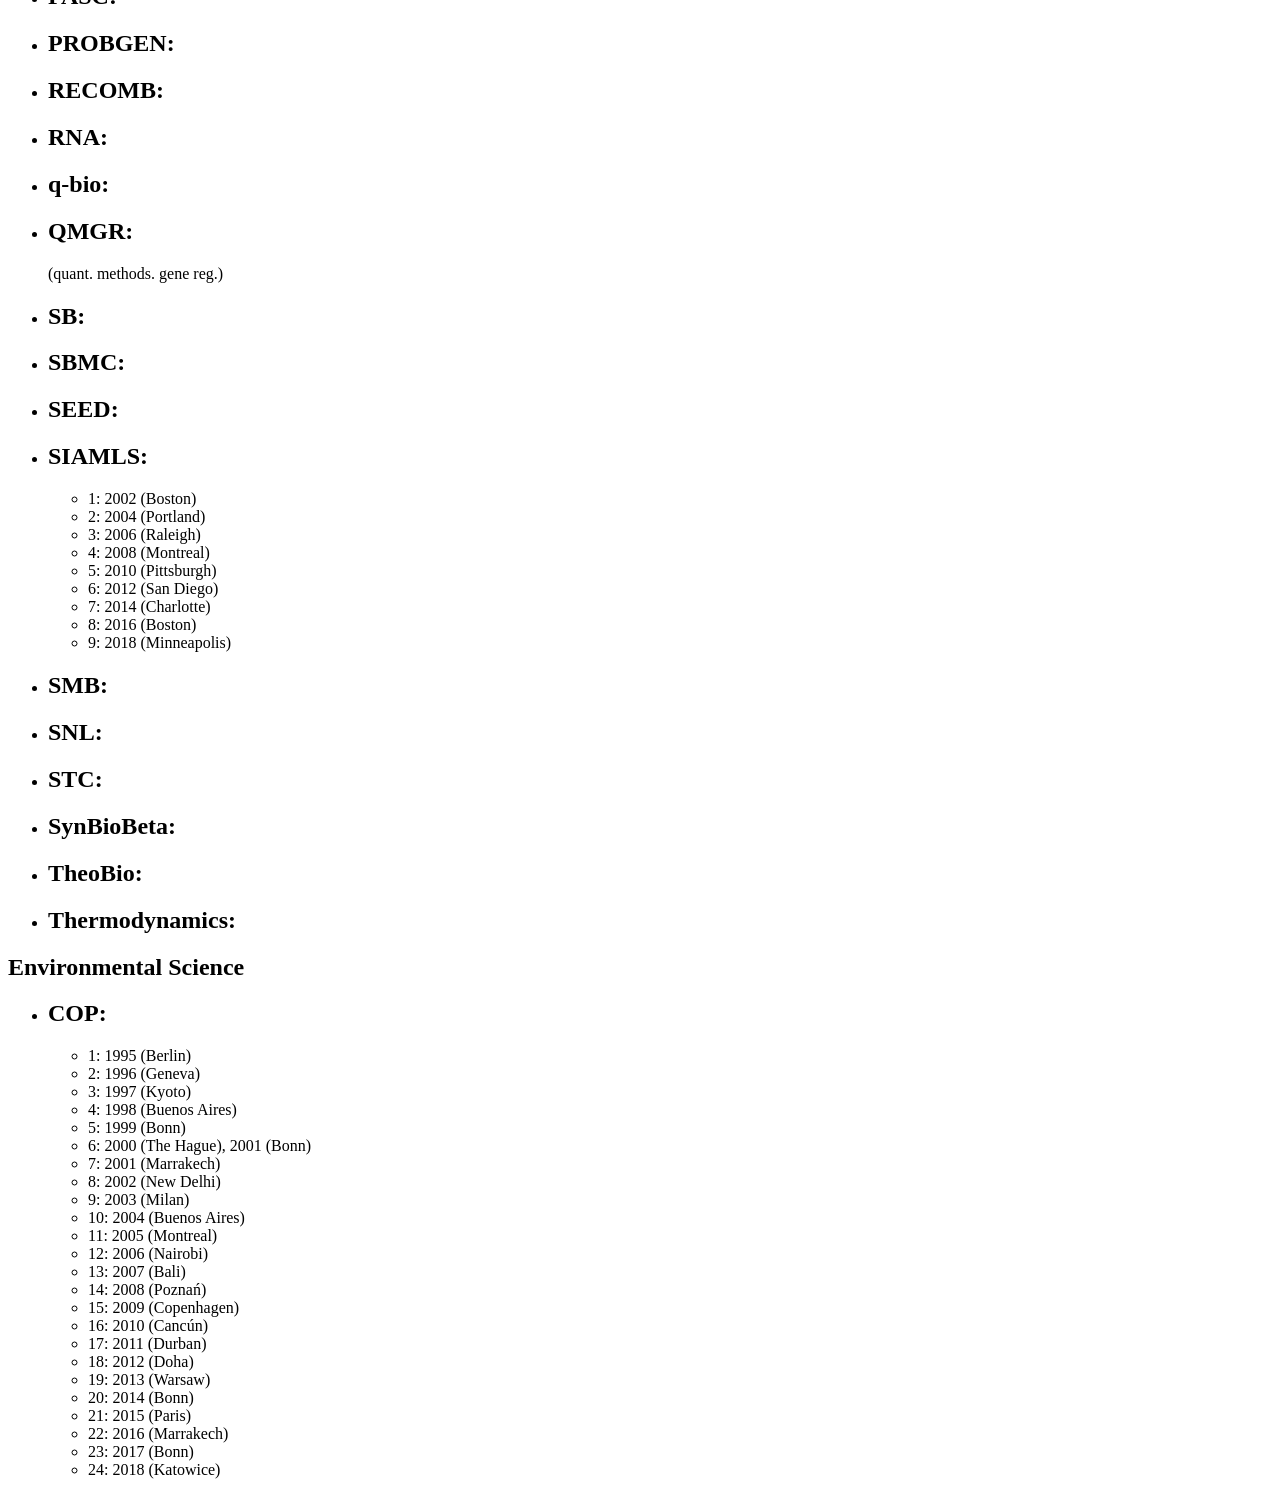
==== commit 471eccd5: "Update index.html" ====
--- a/index.html
+++ b/index.html
@@ -66,10 +66,11 @@
           <li>15: 2001 (Vancouver)</li>
           <li>16: 2002 (Vancouver)</li>
           <li>17: 2003 (Vancouver)</li>
-          <li>18?: 2004 (Vancouver)</li>
-          <li>19?: 2005 (Vancouver)</li>
-          <li>20?: 2006 (Vancouver)</li>
-          <li>21/22??: 2007 (Vancouver)</li>
+          <li>18: 2004 (Vancouver)</li>
+          <li>19: 2005 (Vancouver)</li>
+          <li>20: 2006 (Vancouver)</li>
+          <li>21: 2007 (Vancouver)</li>
+          <li>22: 2008 (Vancouver)</li>
           <li>23: 2009 (Vancouver)</li>
           <li>24: 2010 (Vancouver)</li>
           <li>25: 2011 (Granada)</li>
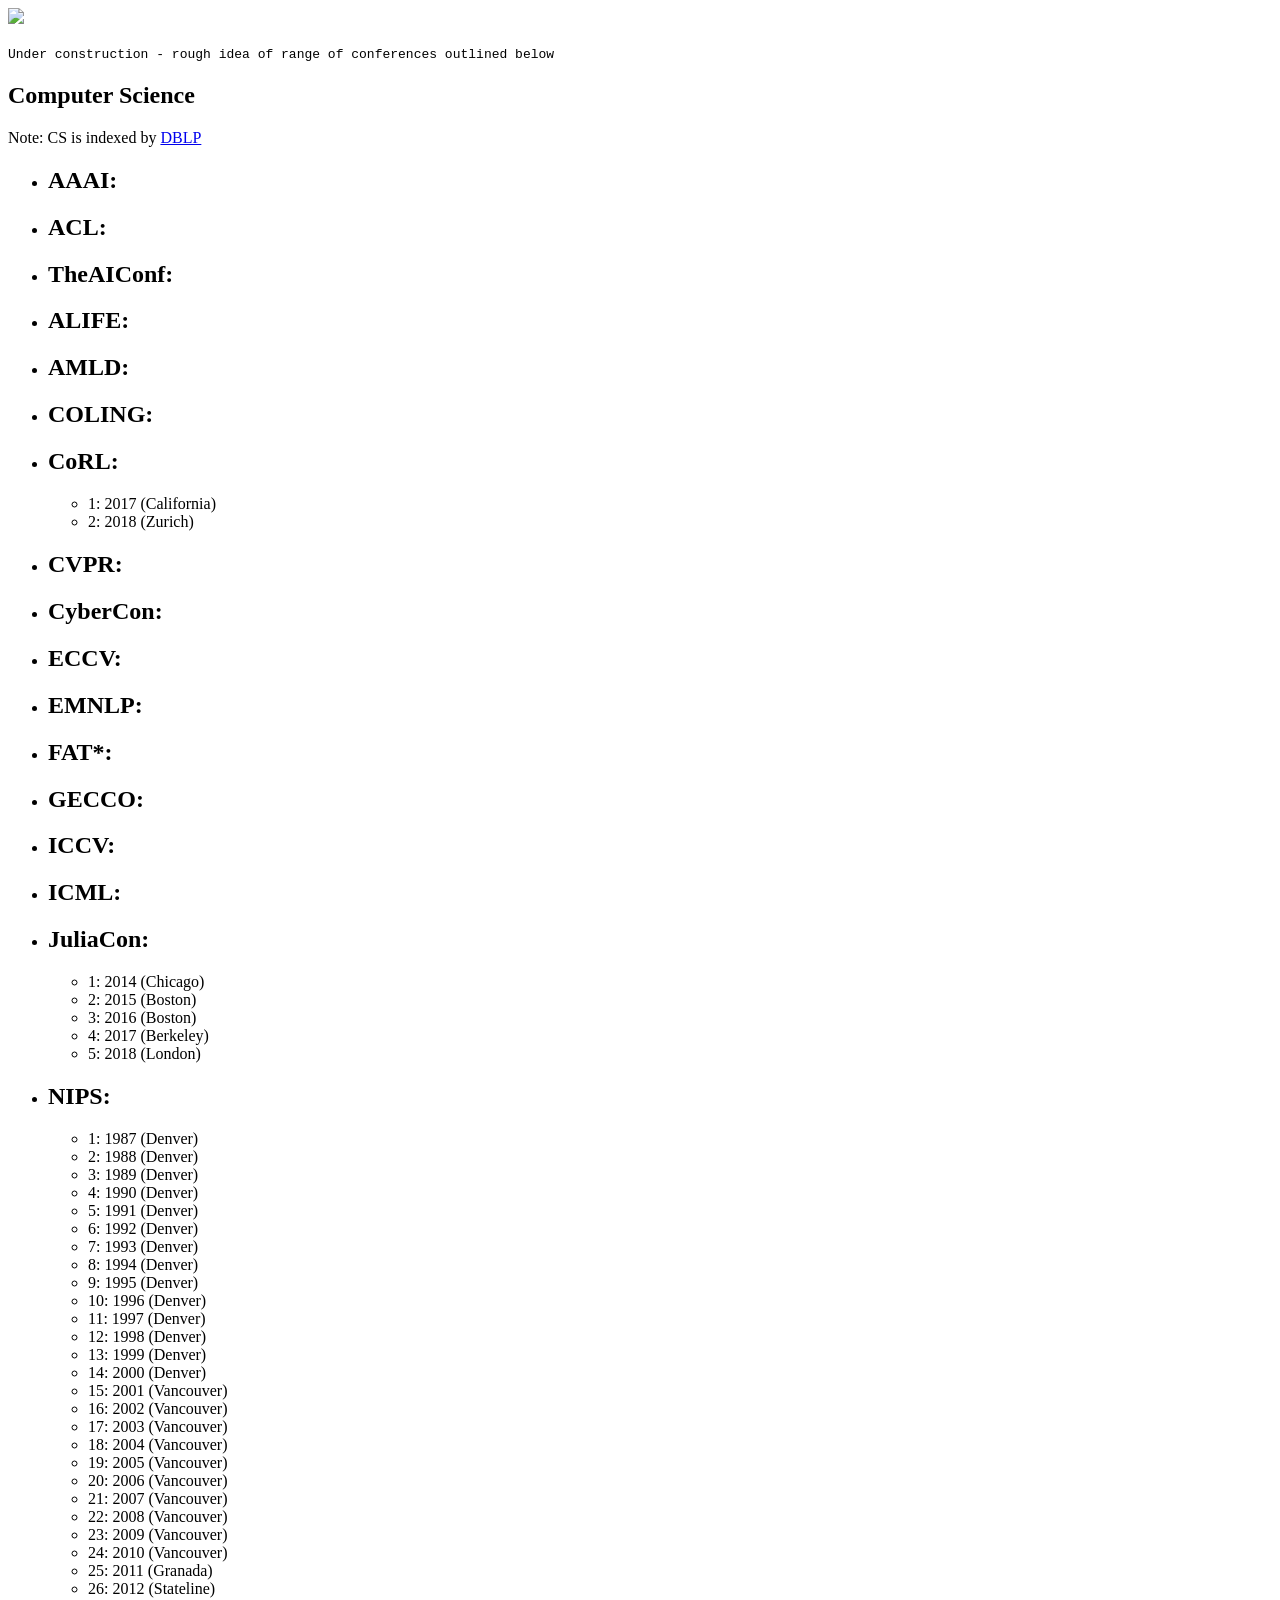
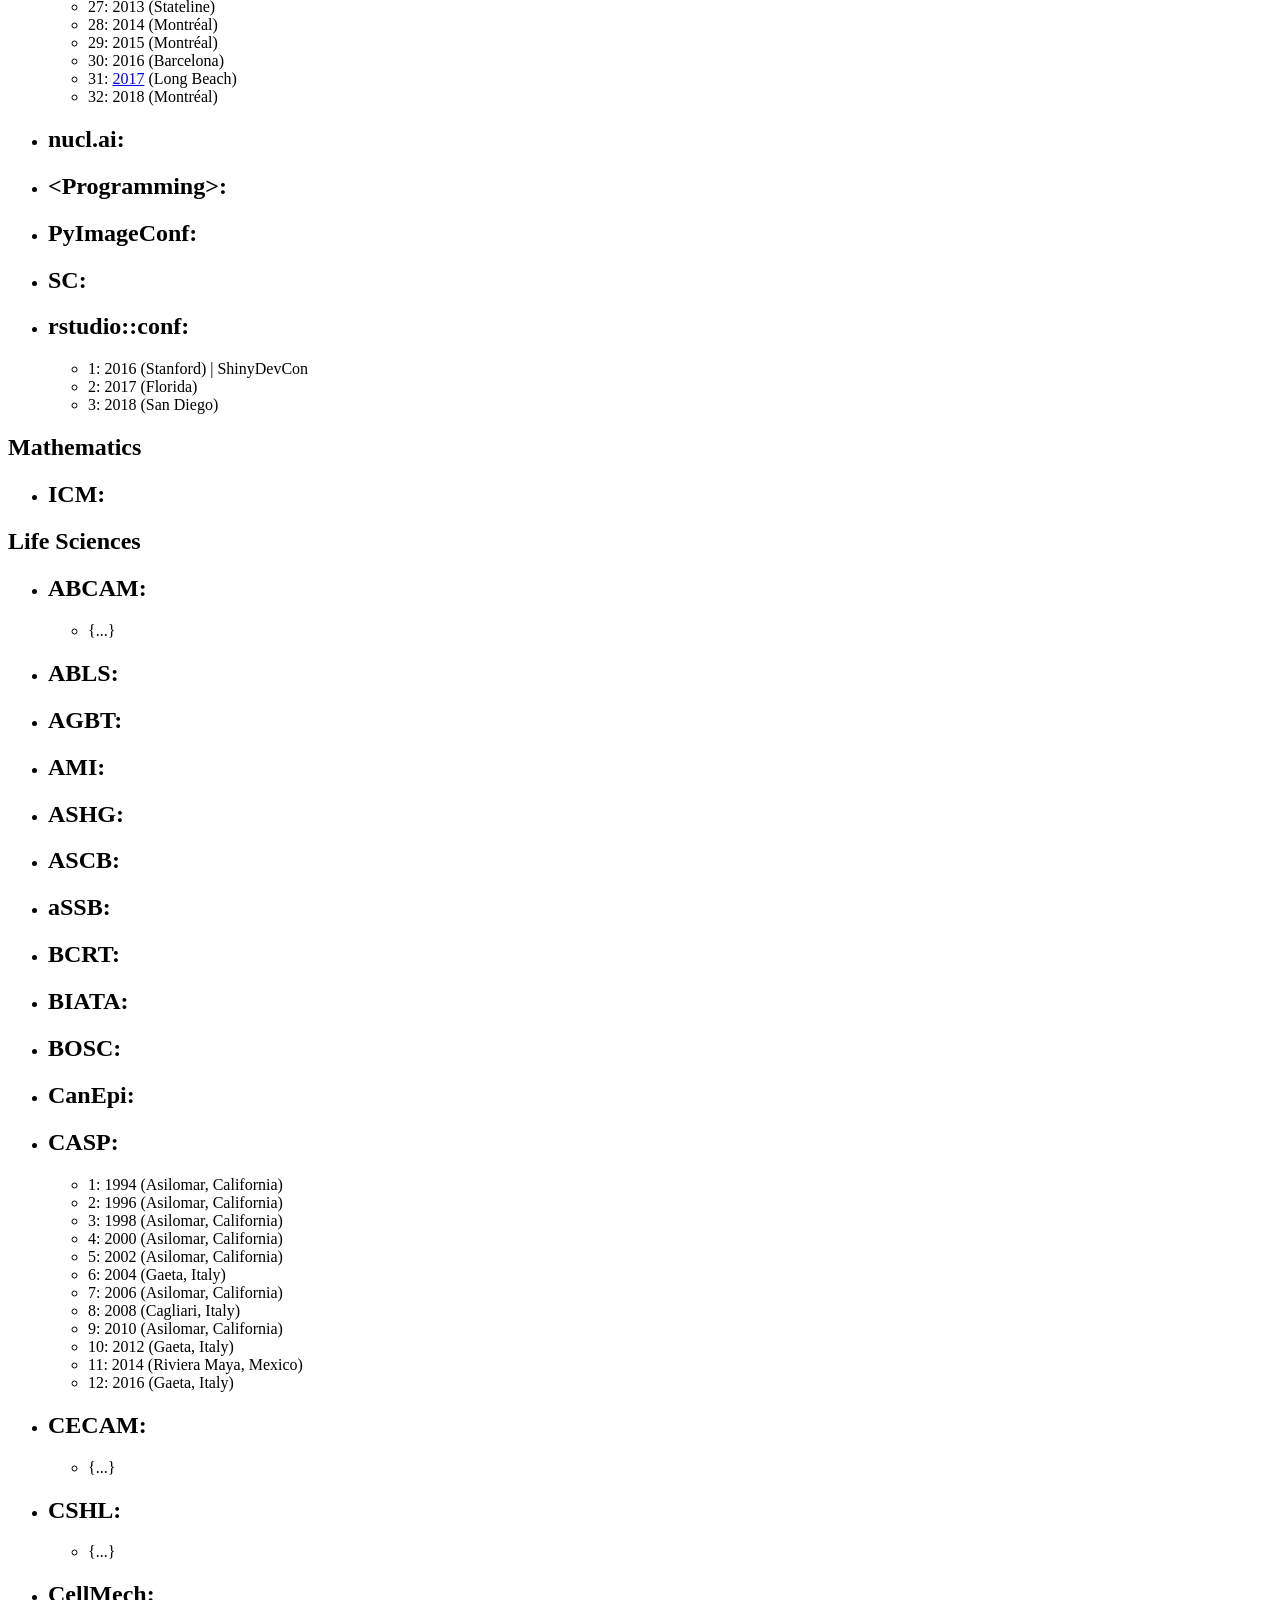
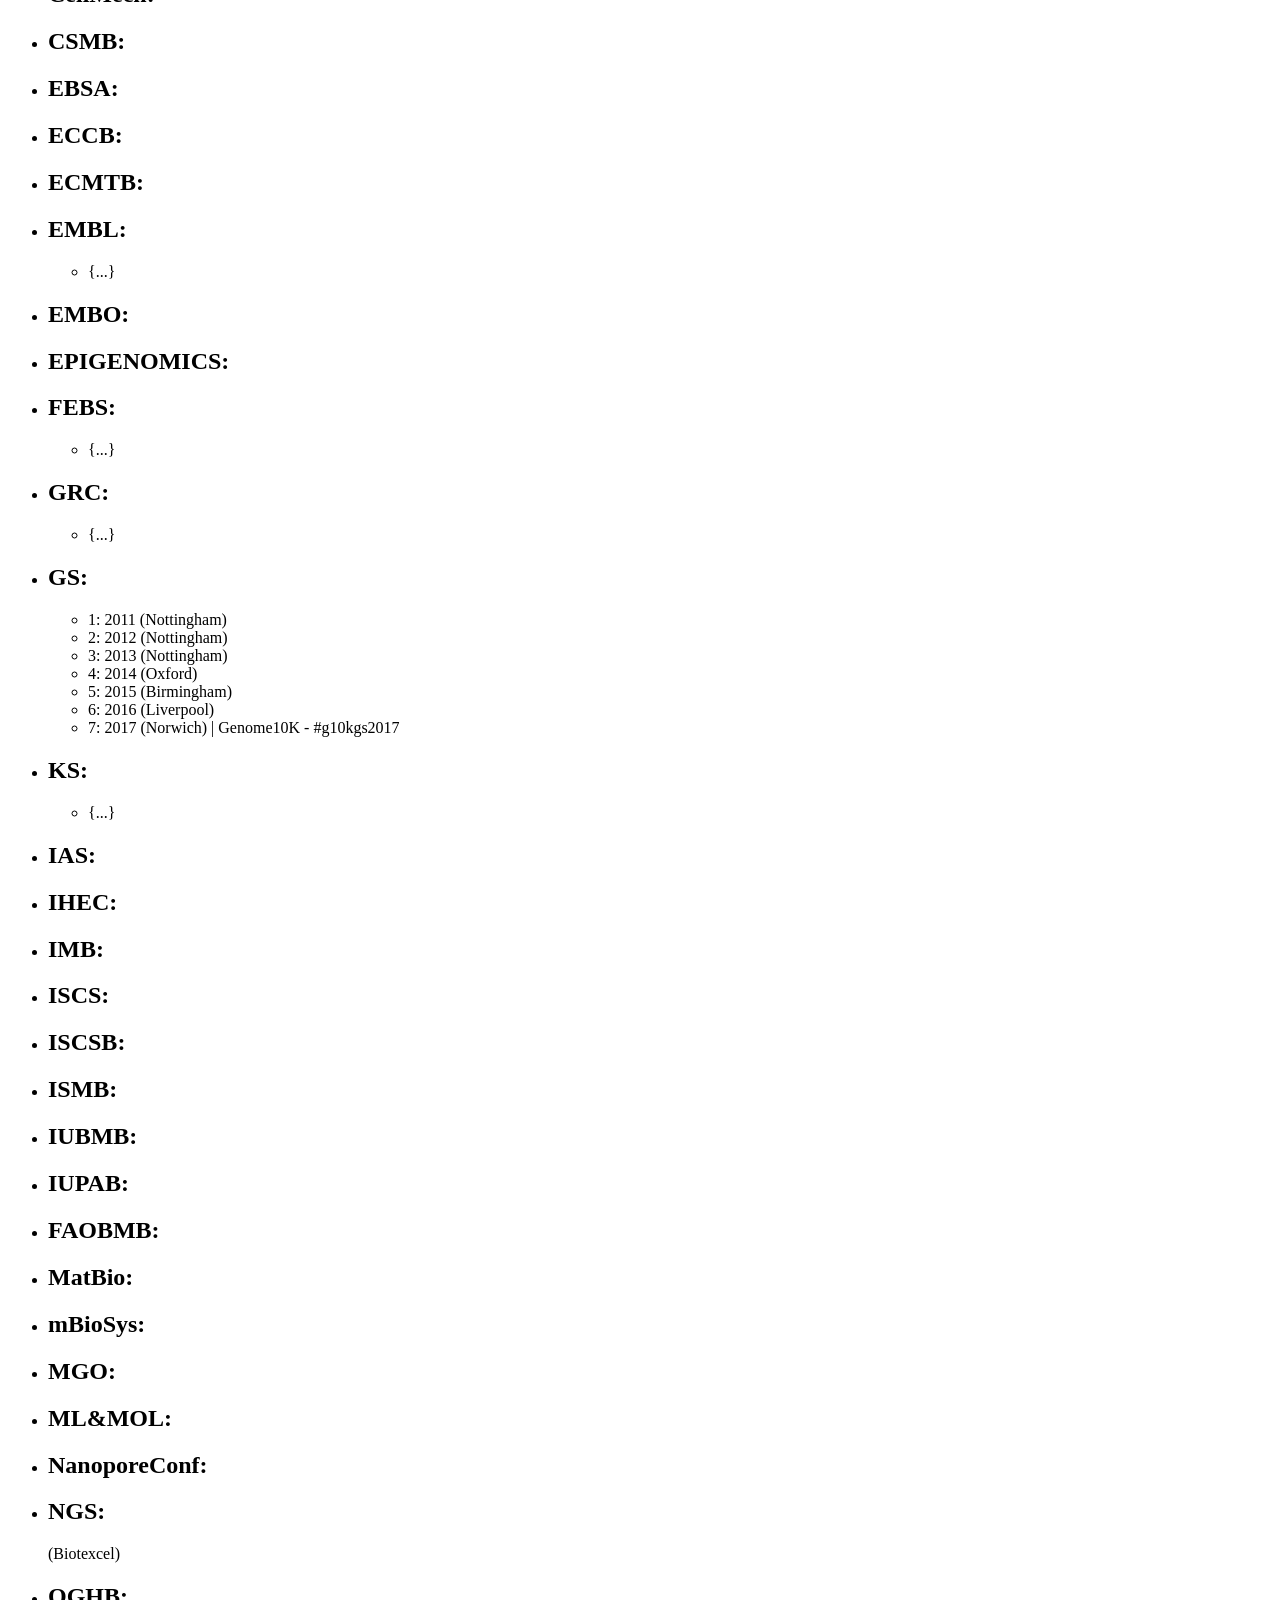
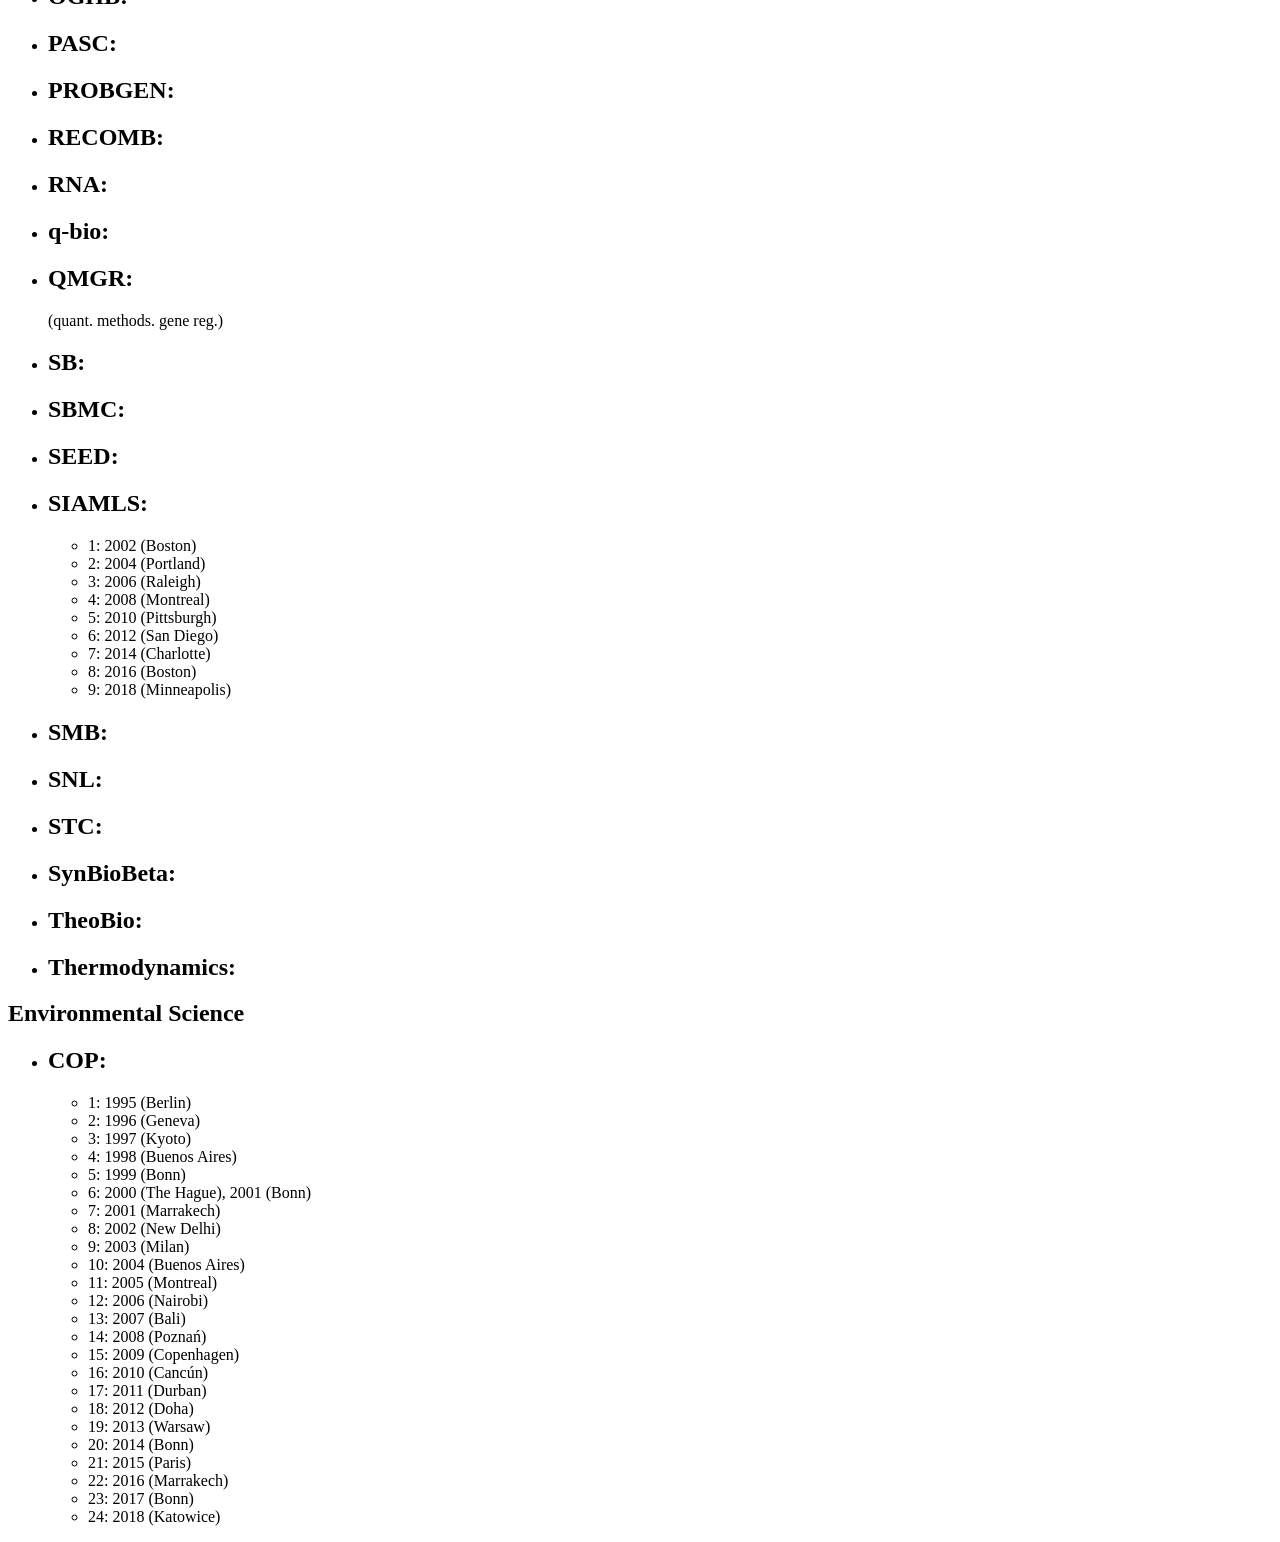
==== commit 7e746147: "Update index.html" ====
--- a/index.html
+++ b/index.html
@@ -24,6 +24,7 @@
       <li><h2>TheAIConf:</h2></li>
       <li><h2>ALIFE:</h2></li>
       <li><h2>AMLD:</h2></li>
+      <li><h2>COLING:</h2></li>
       <li><h2>CoRL:</h2>
         <ul>
           <li>1: 2017 (California)</li>
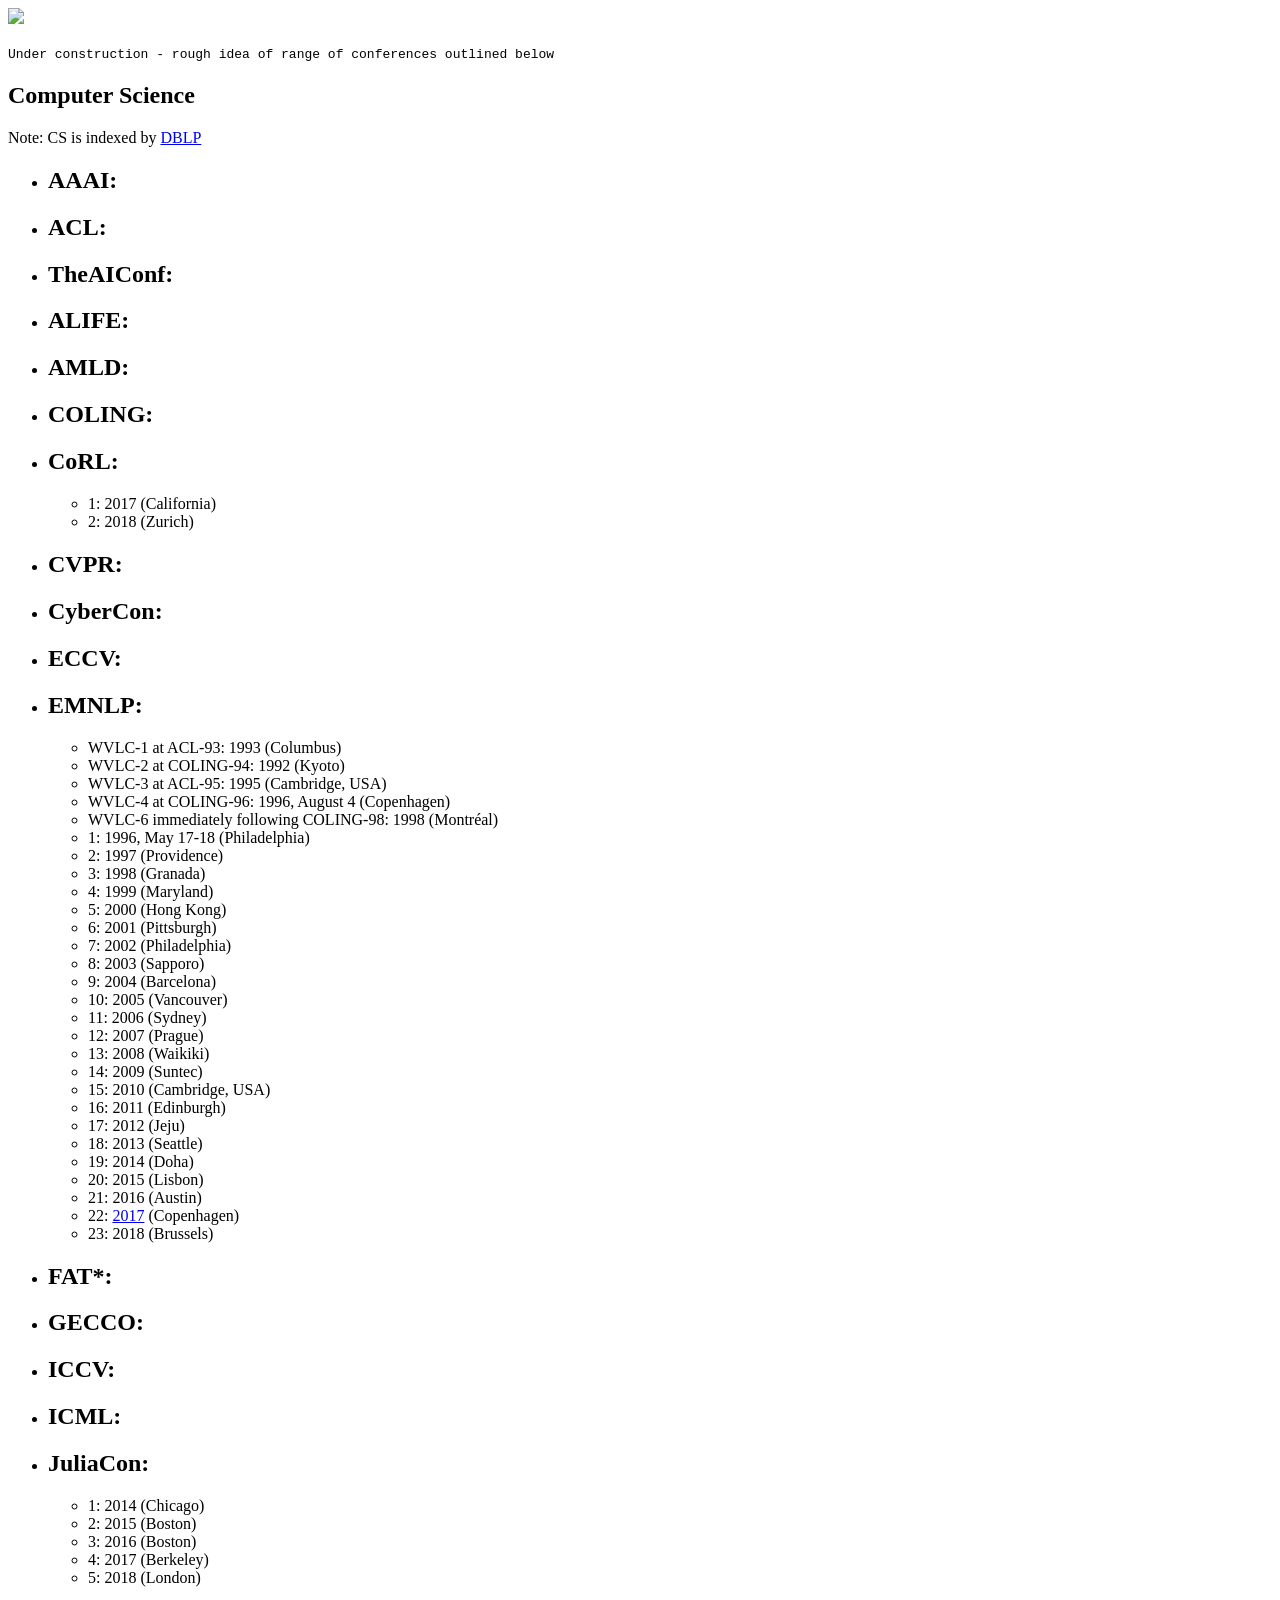
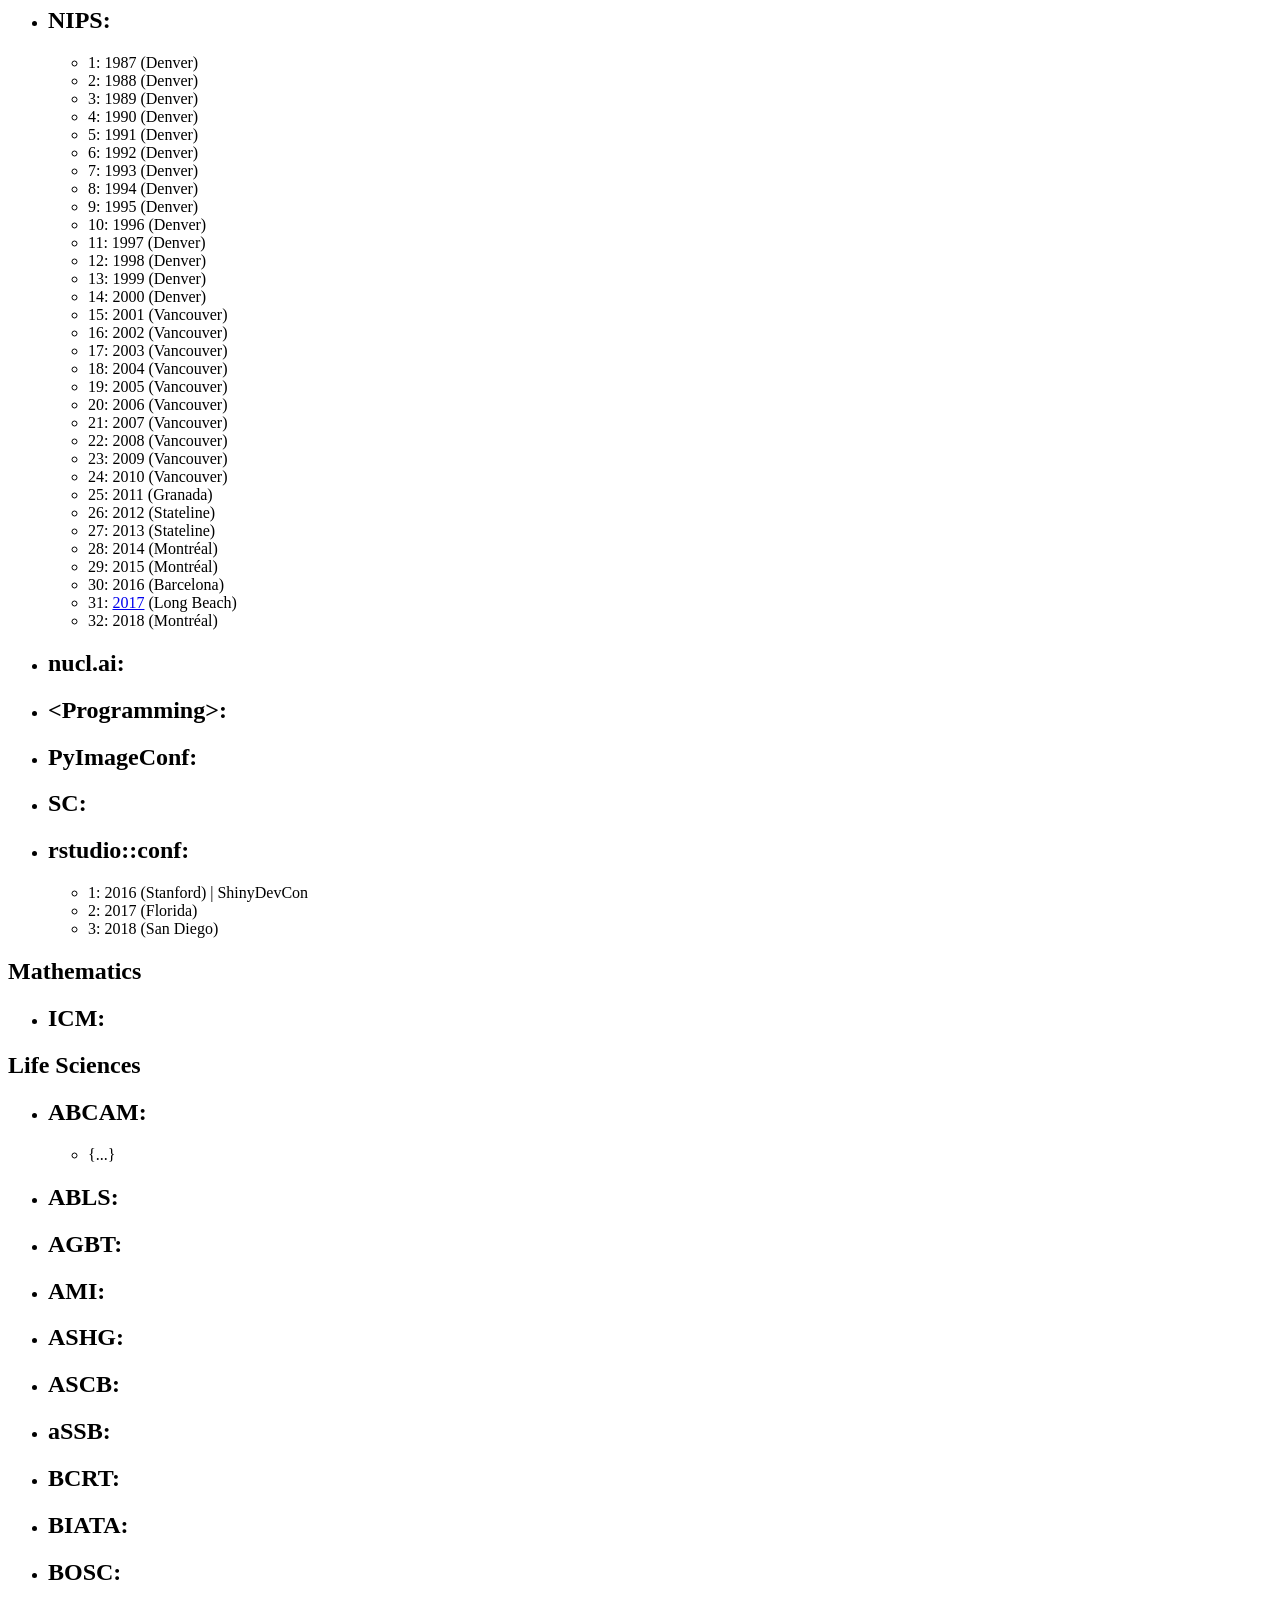
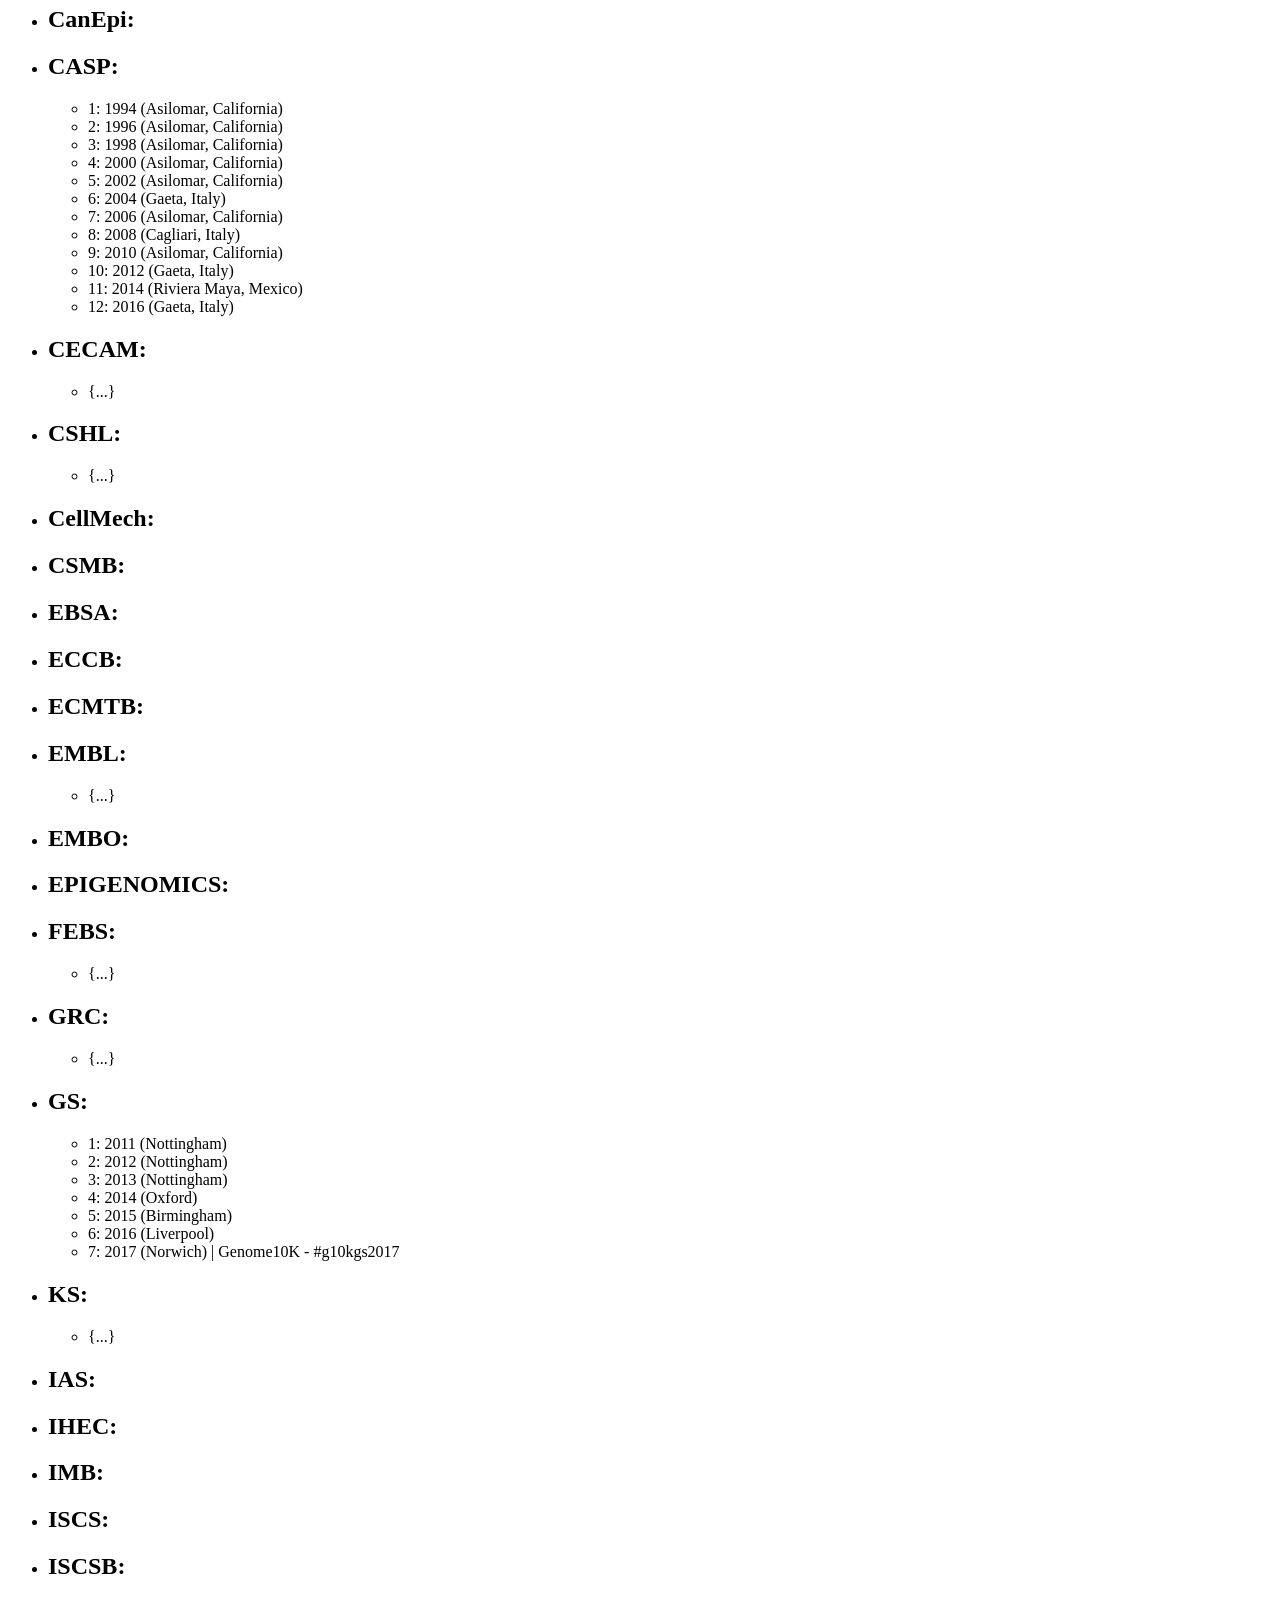
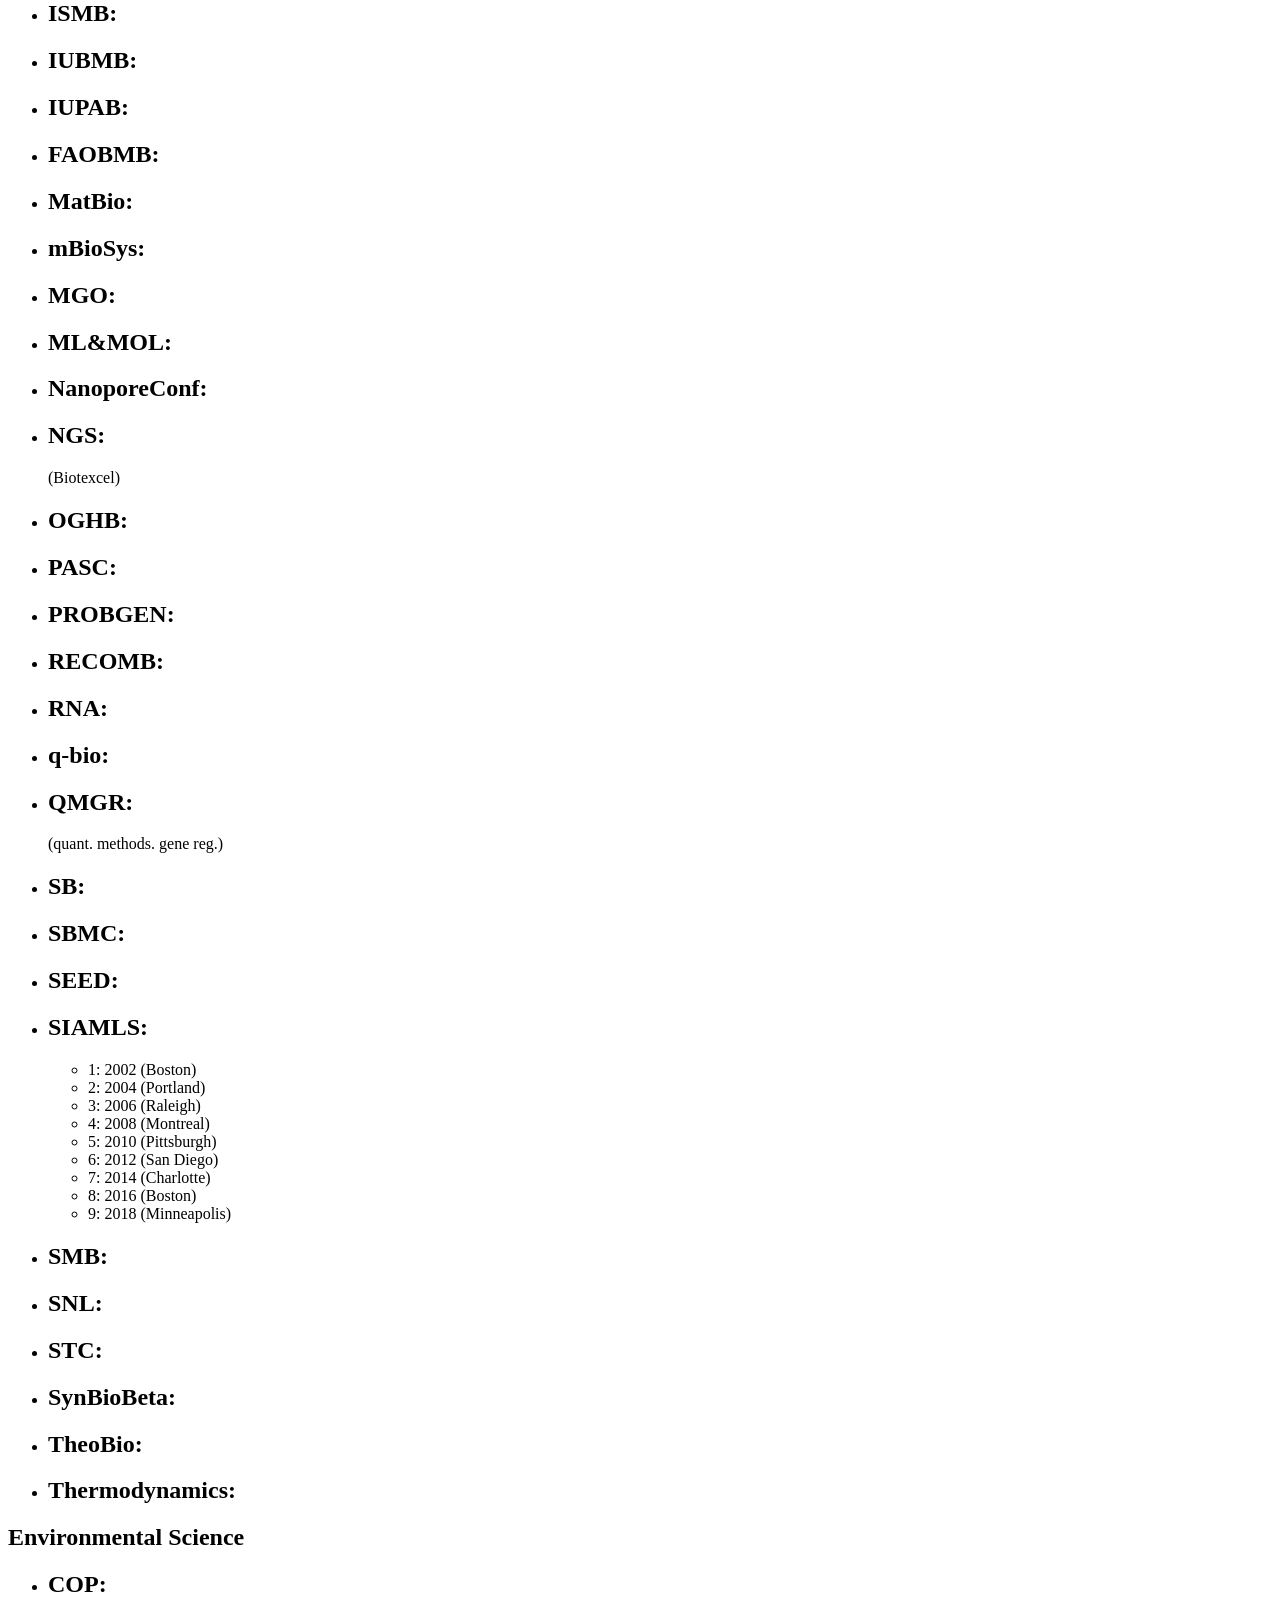
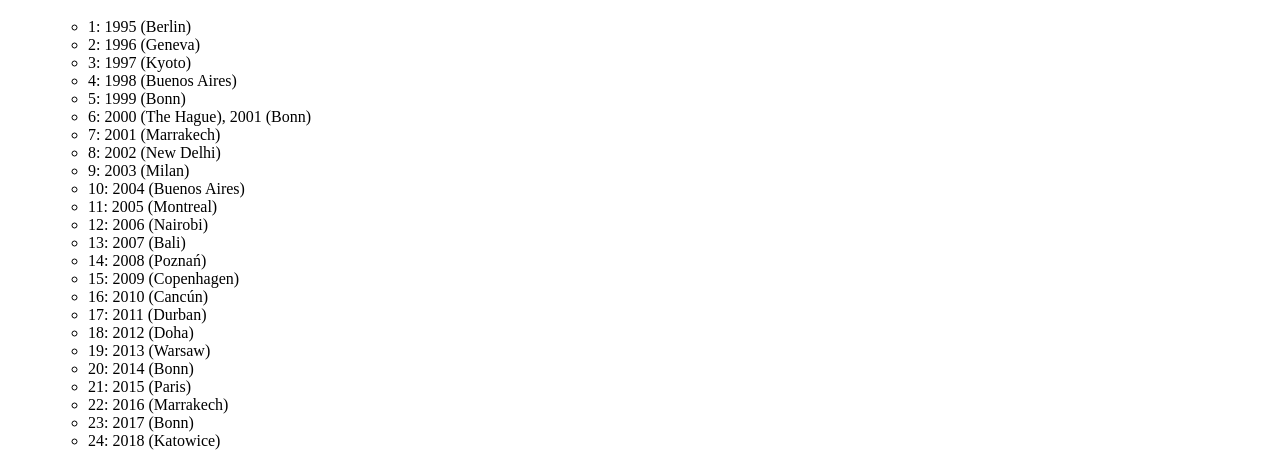
==== commit f83aacba: "Update index.html" ====
--- a/index.html
+++ b/index.html
@@ -34,7 +34,40 @@
       <li><h2>CVPR:</h2></li>
       <li><h2>CyberCon:</h2></li>
       <li><h2>ECCV:</h2></li>
-      <li><h2>EMNLP:</h2></li>
+      <li><h2>EMNLP:</h2>
+        <ul>
+          <li>WVLC-1 at ACL-93: 1993 (Columbus)</li>
+          <li>WVLC-2 at COLING-94: 1992 (Kyoto)</li>
+          <li>WVLC-3 at ACL-95: 1995 (Cambridge, USA)</li>
+          <li>WVLC-4 at COLING-96: 1996, August 4 (Copenhagen)</li>
+          <li>WVLC-6 immediately following COLING-98: 1998 (Montréal)</li>
+        </ul>
+        <ul>
+          <li>1: 1996, May 17-18 (Philadelphia)</li>
+          <li>2: 1997 (Providence)</li>
+          <li>3: 1998 (Granada)</li>
+          <li>4: 1999 (Maryland)</li>
+          <li>5: 2000 (Hong Kong)</li>
+          <li>6: 2001 (Pittsburgh)</li>
+          <li>7: 2002 (Philadelphia)</li>
+          <li>8: 2003 (Sapporo)</li>
+          <li>9: 2004 (Barcelona)</li>
+          <li>10: 2005 (Vancouver)</li>
+          <li>11: 2006 (Sydney)</li>
+          <li>12: 2007 (Prague)</li>
+          <li>13: 2008 (Waikiki)</li>
+          <li>14: 2009 (Suntec)</li>
+          <li>15: 2010 (Cambridge, USA)</li>
+          <li>16: 2011 (Edinburgh)</li>
+          <li>17: 2012 (Jeju)</li>
+          <li>18: 2013 (Seattle)</li>
+          <li>19: 2014 (Doha)</li>
+          <li>20: 2015 (Lisbon)</li>
+          <li>21: 2016 (Austin)</li>
+          <li>22: <a href="/emnlp2017">2017</a> (Copenhagen)</li>
+          <li>23: 2018 (Brussels)</li>
+        </ul>
+      </li>
       <li><h2>FAT*:</h2></li>
       <li><h2>GECCO:</h2></li>
       <li><h2>ICCV:</h2></li>
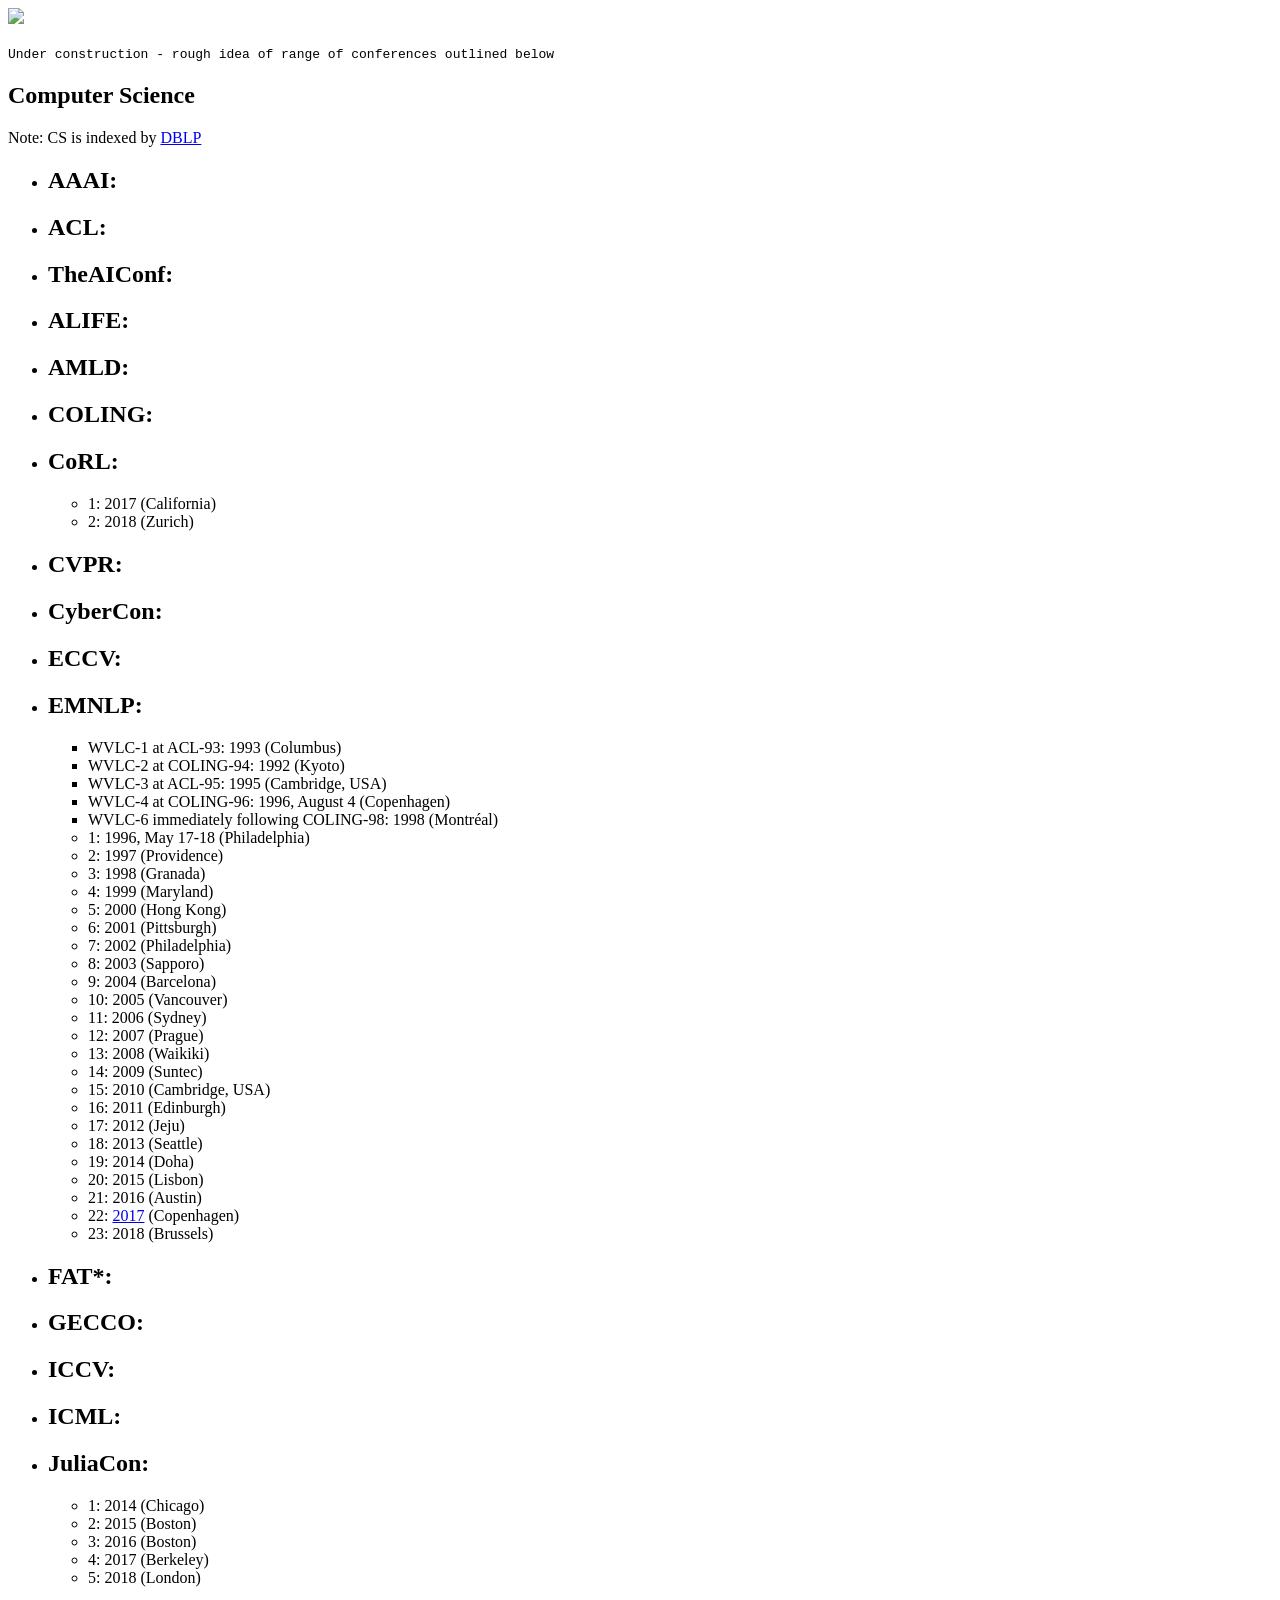
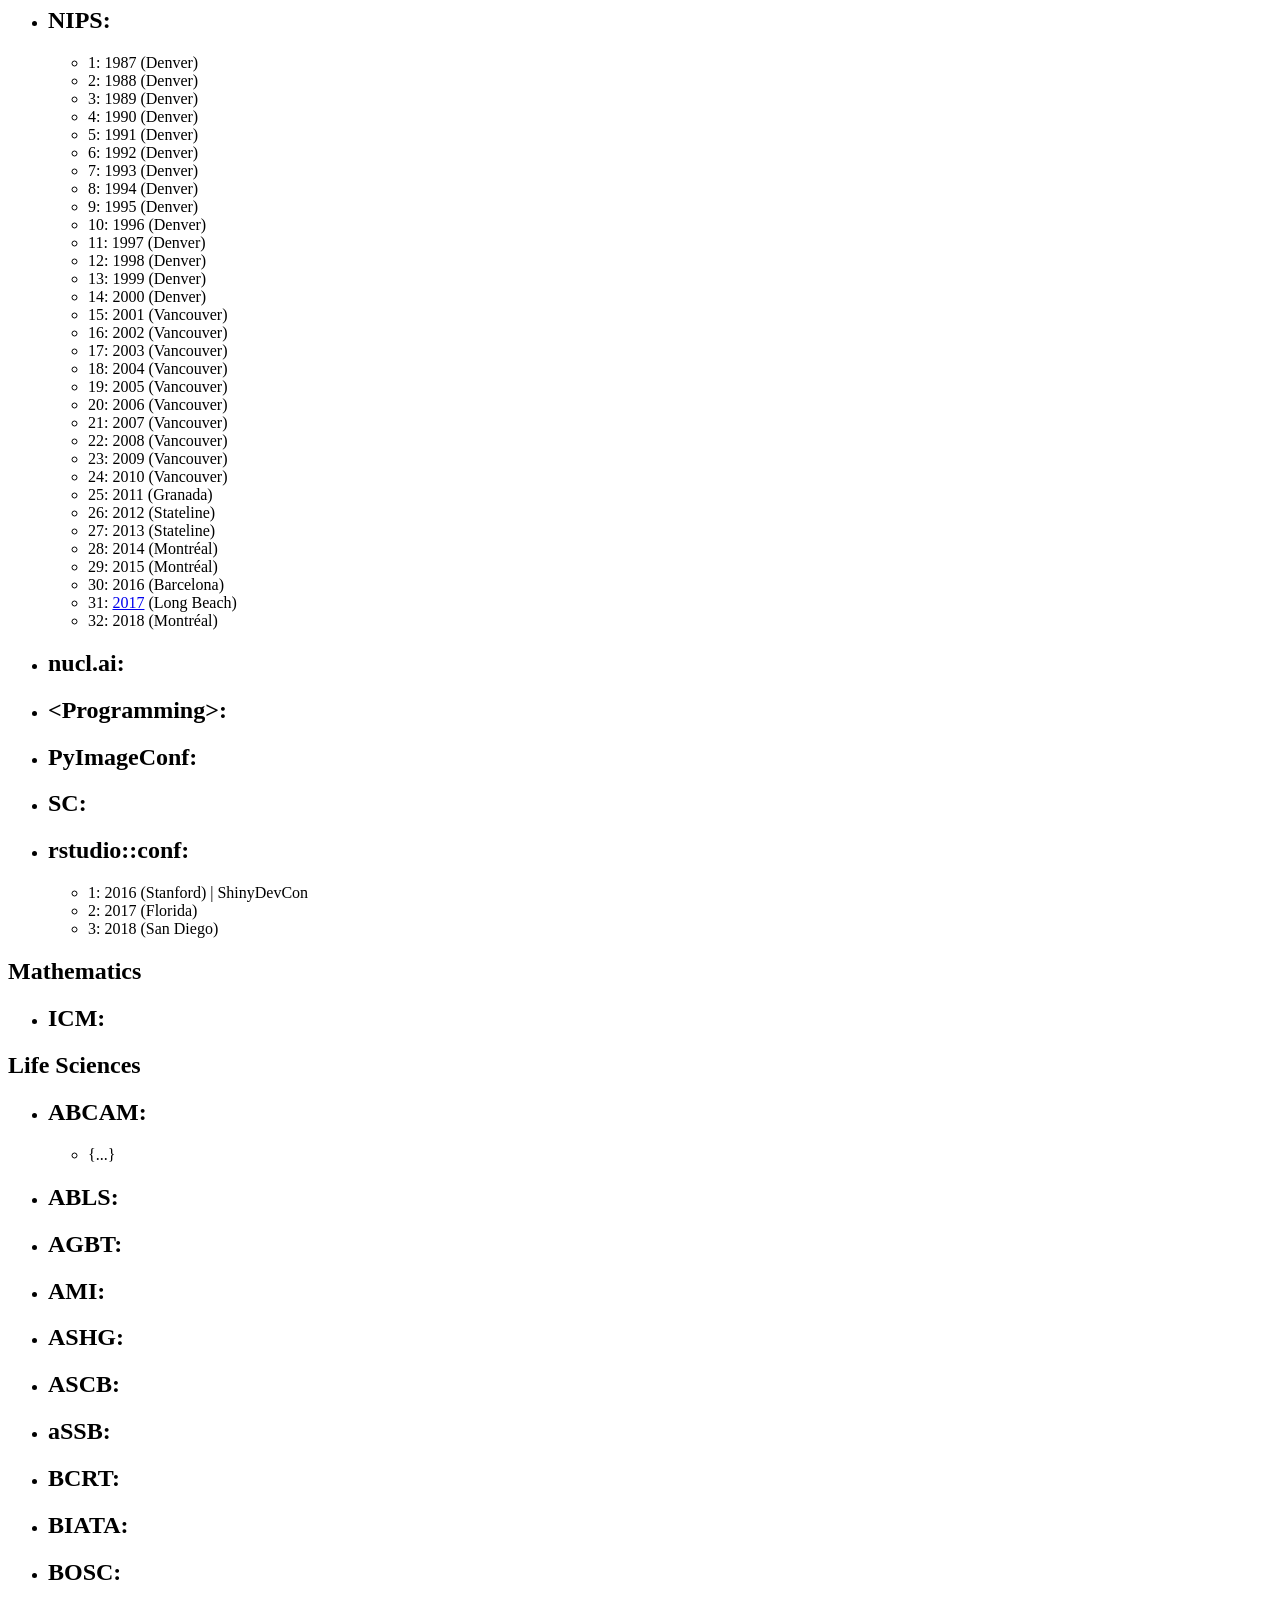
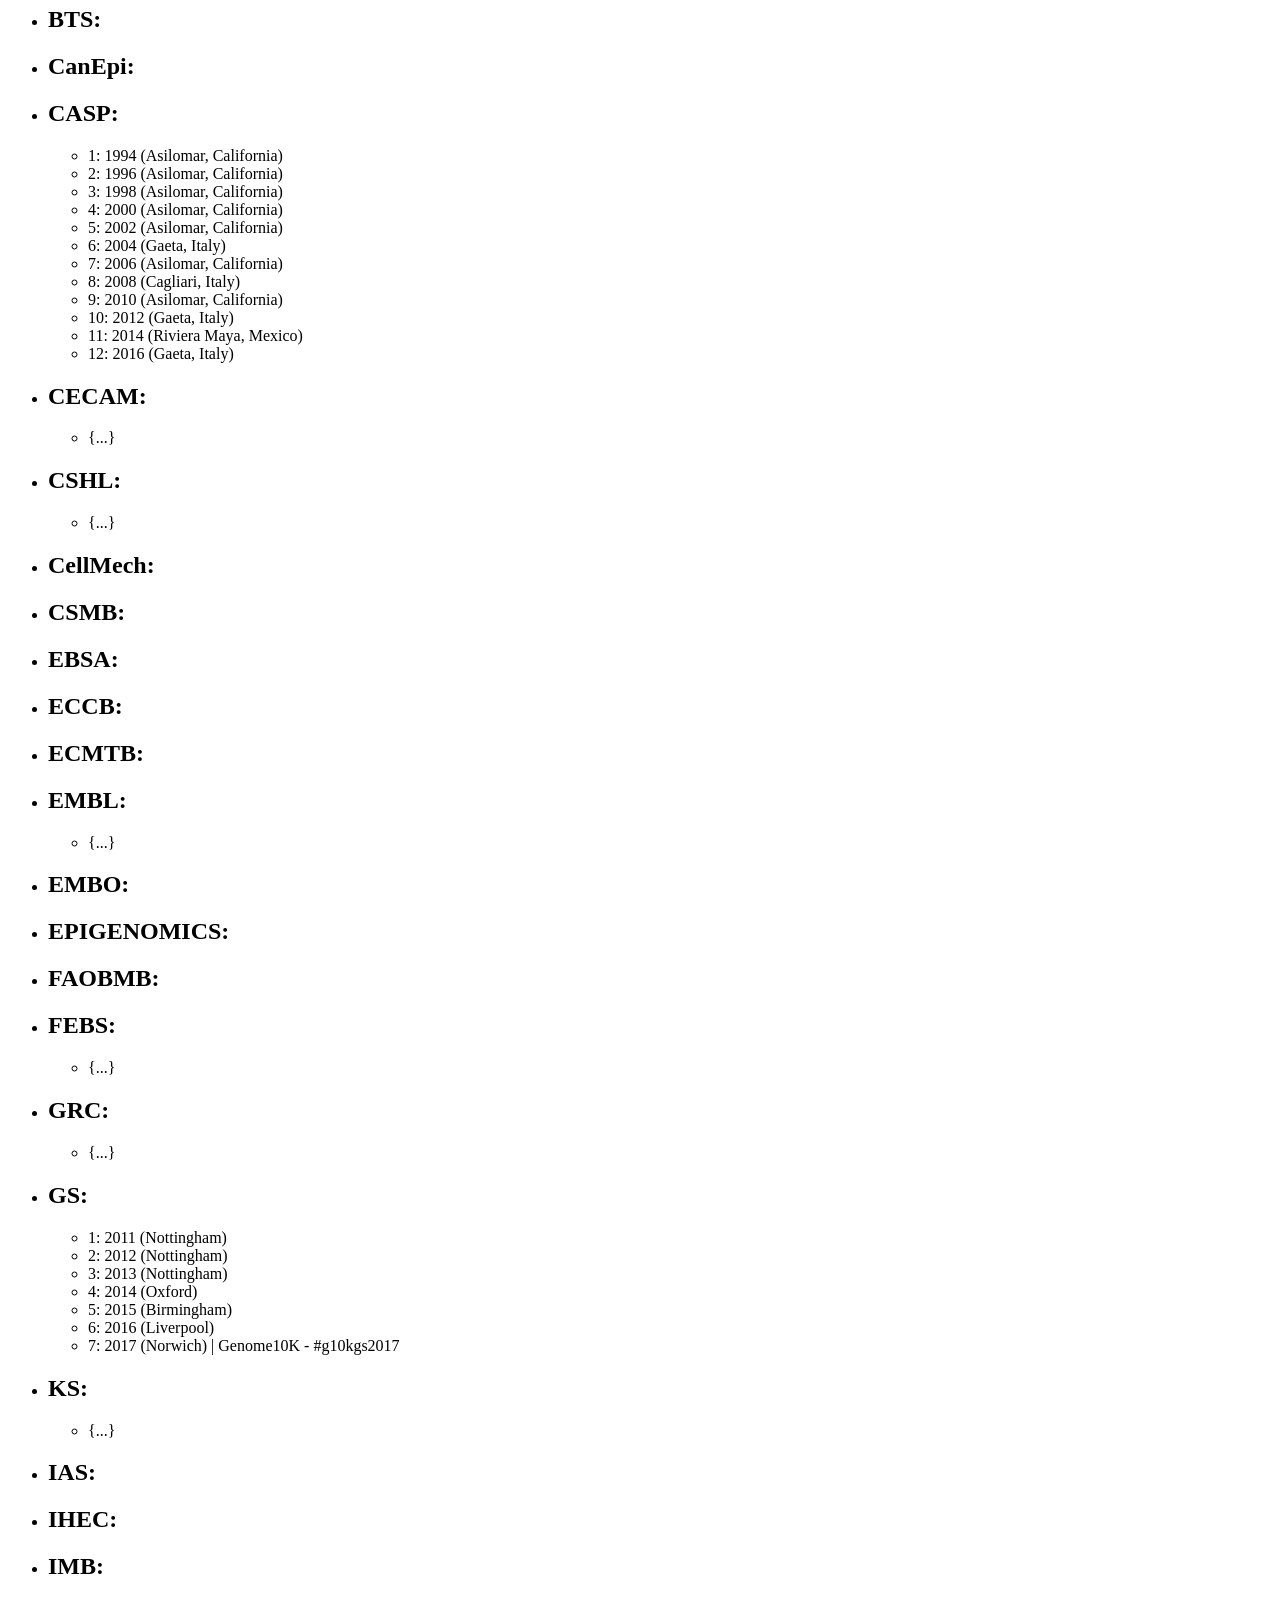
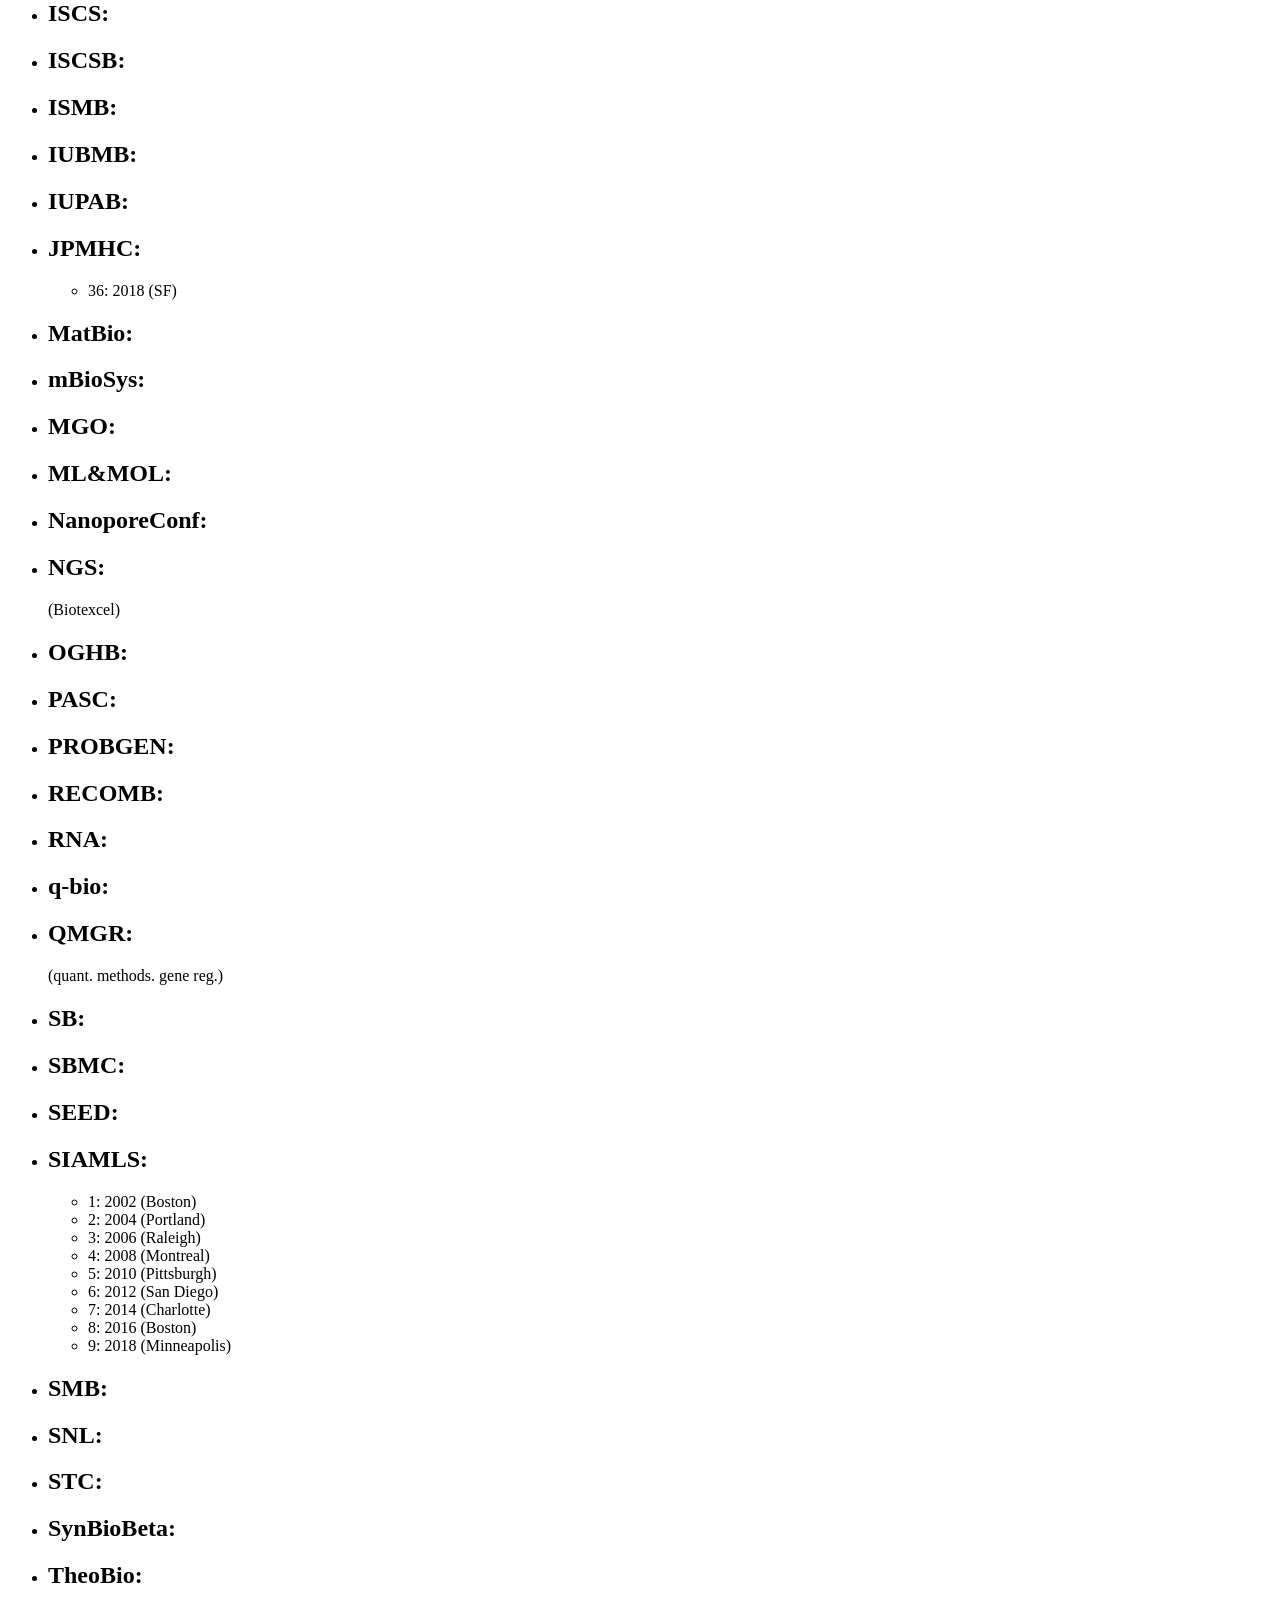
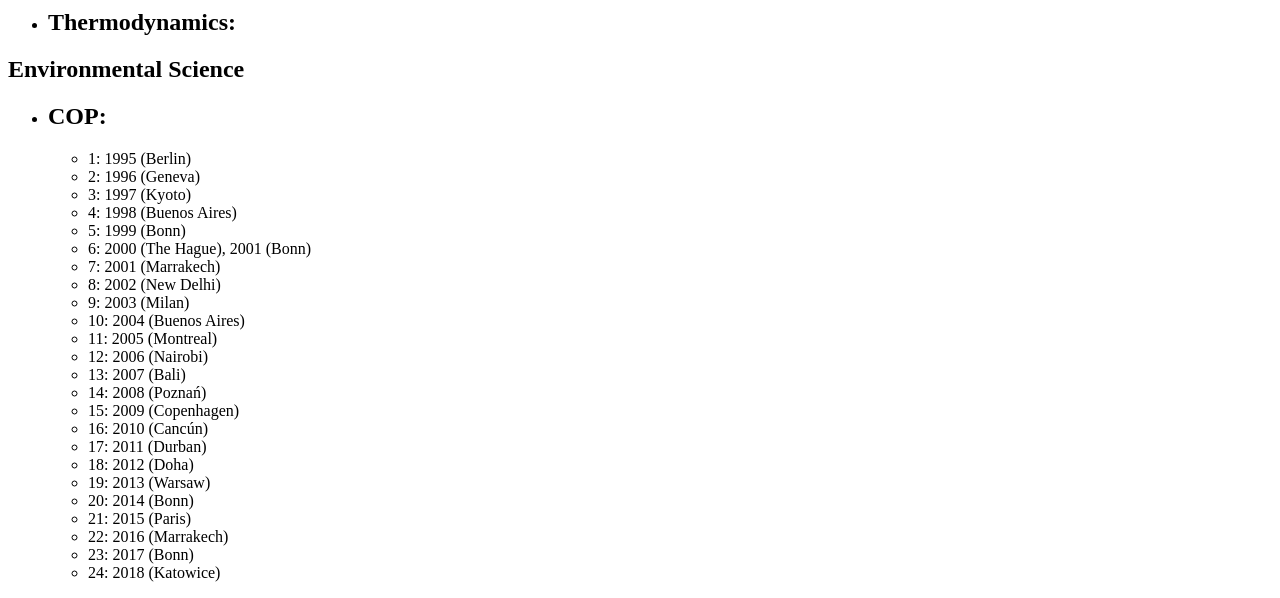
==== commit 08369483: "Update index.html" ====
--- a/index.html
+++ b/index.html
@@ -8,7 +8,7 @@
   <meta name="description" content="queck⠶conf">
   <meta name="author" content="Louis Maddox">
 
-<!--  <link rel="stylesheet" href="css/styles.css?v=1.0"> -->
+  <link rel="stylesheet" href="main.css" type="text/css">
 </head>
 
 <body>
@@ -35,7 +35,7 @@
       <li><h2>CyberCon:</h2></li>
       <li><h2>ECCV:</h2></li>
       <li><h2>EMNLP:</h2>
-        <ul>
+        <ul class="conf-predecessor">
           <li>WVLC-1 at ACL-93: 1993 (Columbus)</li>
           <li>WVLC-2 at COLING-94: 1992 (Kyoto)</li>
           <li>WVLC-3 at ACL-95: 1995 (Cambridge, USA)</li>
@@ -150,6 +150,7 @@
       <li><h2>BCRT:</h2></li>
       <li><h2>BIATA:</h2></li>
       <li><h2>BOSC:</h2></li>
+      <li><h2>BTS:</h2></li>
       <li><h2>CanEpi:</h2></li>      
       <li><h2>CASP:</h2>
         <ul>
@@ -189,6 +190,7 @@
       </li>
       <li><h2>EMBO:</h2></li>
       <li><h2>EPIGENOMICS:</h2></li>
+      <li><h2>FAOBMB:</h2></li>
       <li><h2>FEBS:</h2>
         <ul>
           <li>{...}</li>
@@ -222,7 +224,11 @@
       <li><h2>ISMB:</h2></li>
       <li><h2>IUBMB:</h2></li>
       <li><h2>IUPAB:</h2></li>
-      <li><h2>FAOBMB:</h2></li>
+      <li><h2>JPMHC:</h2>
+        <ul>
+          <li>36: 2018 (SF)</li>
+        </ul>
+      </li>
       <li><h2>MatBio:</h2></li>
       <li><h2>mBioSys:</h2></li>
       <li><h2>MGO:</h2></li>
--- a/main.css
+++ b/main.css
@@ -0,0 +1 @@
+ul.conf-predecessor li {list-style-type: square;}
